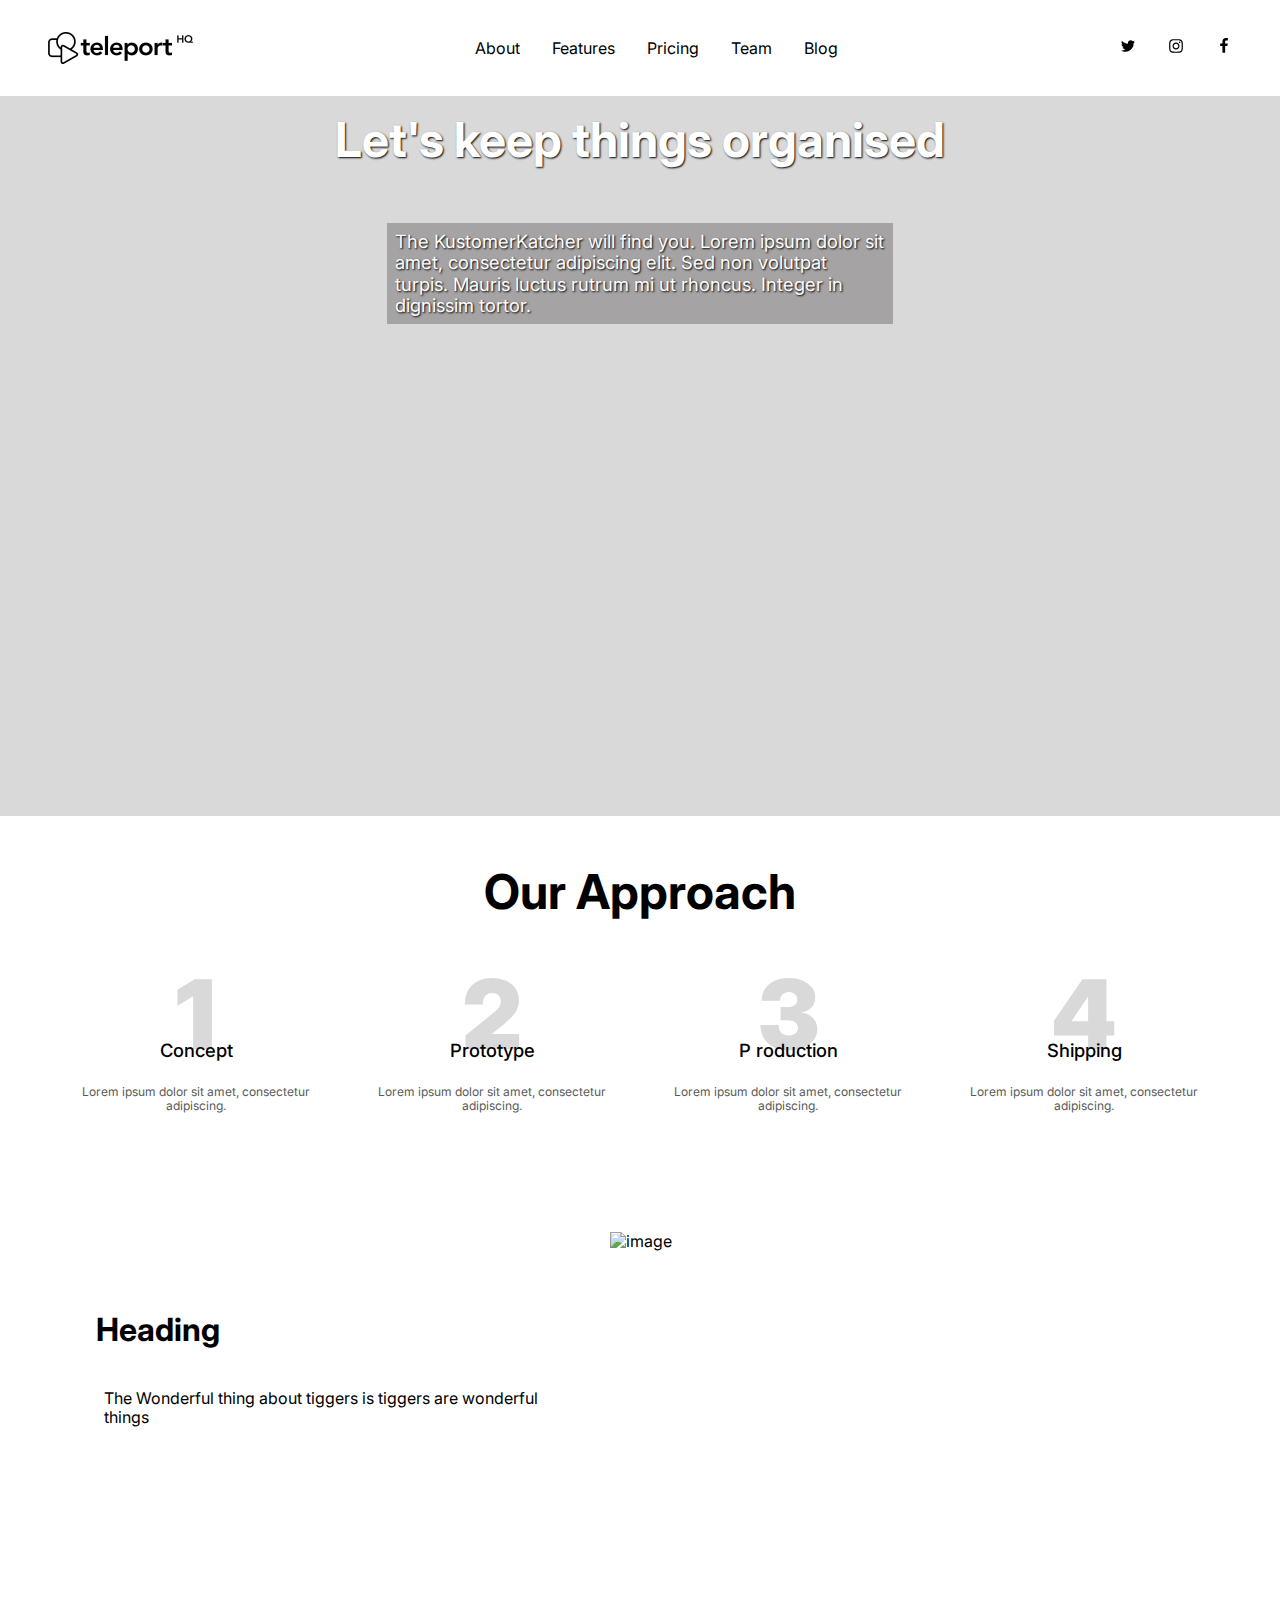
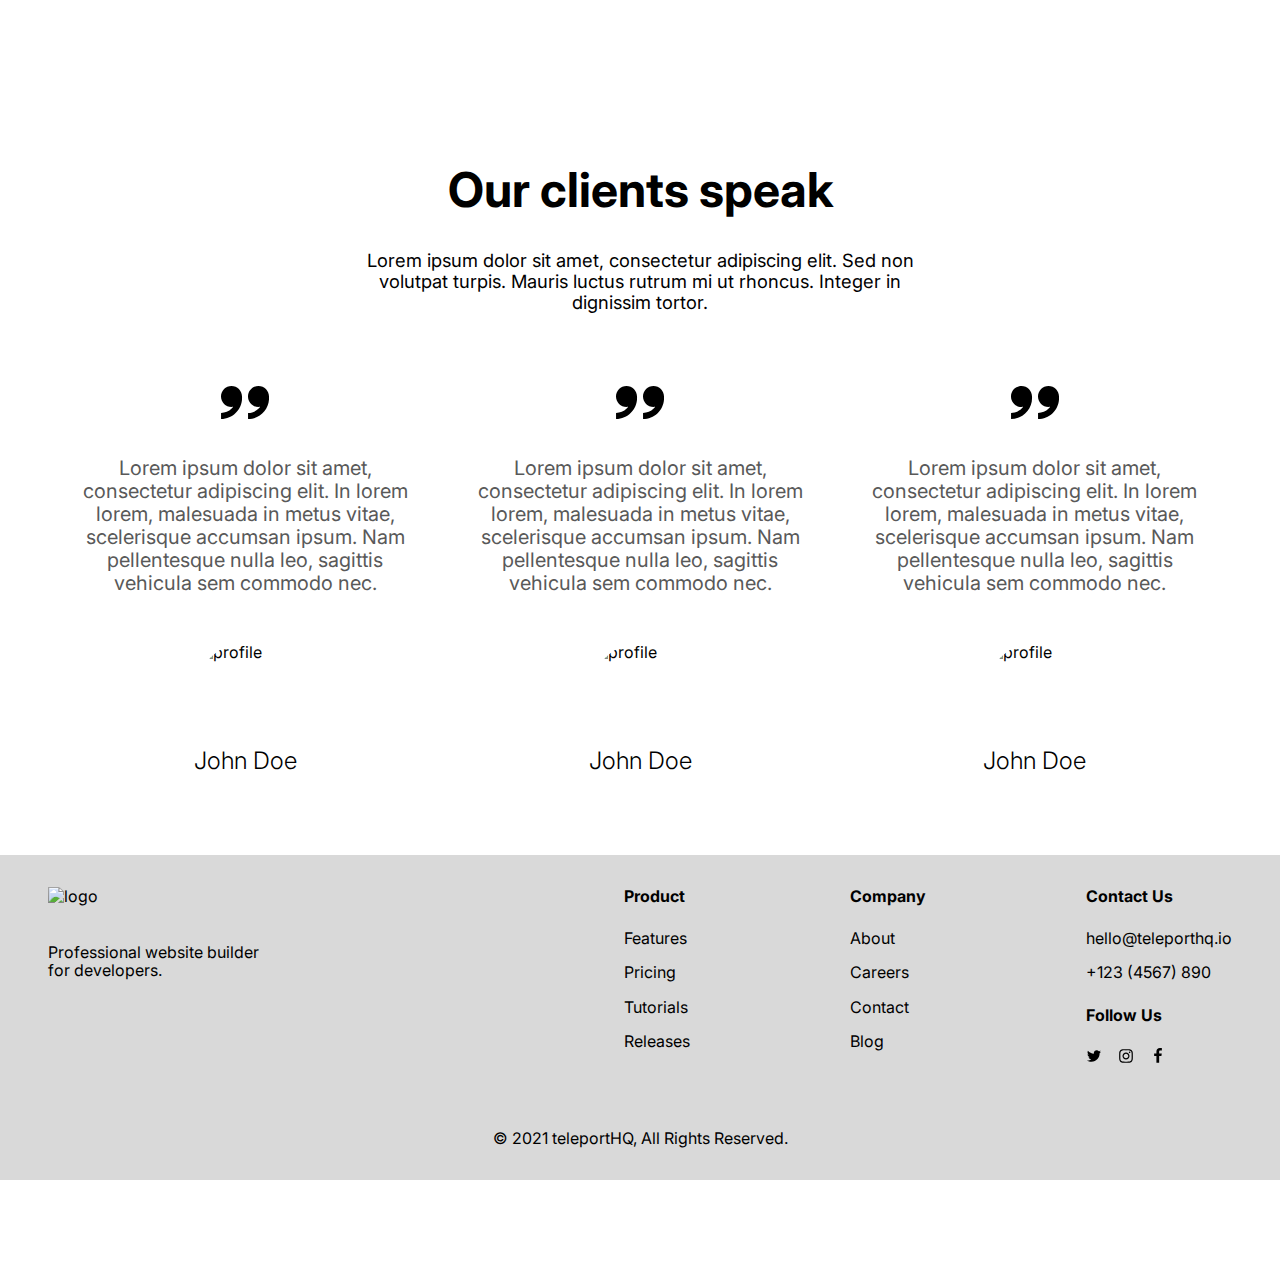
==== index.html @ 677c52d4 "Commit from TeleportHQ" ====
<!DOCTYPE html>
<html lang="en">
  <head>
    <title>KustomerKatcher</title>
    <meta property="og:title" content="KustomerKatcher" />
    <meta name="viewport" content="width=device-width, initial-scale=1.0" />
    <meta charset="utf-8" />
    <meta property="twitter:card" content="summary_large_image" />

    <style data-tag="reset-style-sheet">
      html {  line-height: 1.15;}body {  margin: 0;}* {  box-sizing: border-box;  border-width: 0;  border-style: solid;}p,li,ul,pre,div,h1,h2,h3,h4,h5,h6,figure,blockquote,figcaption {  margin: 0;  padding: 0;}button {  background-color: transparent;}button,input,optgroup,select,textarea {  font-family: inherit;  font-size: 100%;  line-height: 1.15;  margin: 0;}button,select {  text-transform: none;}button,[type="button"],[type="reset"],[type="submit"] {  -webkit-appearance: button;}button::-moz-focus-inner,[type="button"]::-moz-focus-inner,[type="reset"]::-moz-focus-inner,[type="submit"]::-moz-focus-inner {  border-style: none;  padding: 0;}button:-moz-focus,[type="button"]:-moz-focus,[type="reset"]:-moz-focus,[type="submit"]:-moz-focus {  outline: 1px dotted ButtonText;}a {  color: inherit;  text-decoration: inherit;}input {  padding: 2px 4px;}img {  display: block;}html { scroll-behavior: smooth  }
    </style>
    <style data-tag="default-style-sheet">
      html {
        font-family: Inter;
        font-size: 16px;
      }

      body {
        font-weight: 400;
        font-style:normal;
        text-decoration: none;
        text-transform: none;
        letter-spacing: normal;
        line-height: 1.15;
        color: var(--dl-color-gray-black);
        background-color: var(--dl-color-gray-white);

      }
    </style>
    <link
      rel="stylesheet"
      href="https://fonts.googleapis.com/css2?family=Inter:wght@100;200;300;400;500;600;700;800;900&amp;display=swap"
      data-tag="font"
    />
    <!--This is the head section-->
    <!-- <style> ... </style> -->
  </head>
  <body>
    <link rel="stylesheet" href="./style.css" />
    <div>
      <link href="./index.css" rel="stylesheet" />

      <div class="home-container">
        <header data-role="Header" class="home-header">
          <a
            href="index.html"
            target="_blank"
            rel="noreferrer noopener"
            class="home-link"
          >
            <div class="logo-base64-container logo-base64-root-class-name">
              <div>
                <div class="logo-base64-container2">
                  <img
                    src="[data-uri]"
                  />
                </div>
              </div>
            </div>
          </a>
          <div class="home-nav">
            <nav
              class="navigation-links-nav navigation-links-root-class-name15"
            >
              <a href="about.html" class="navigation-links-link">
                <span>About</span>
              </a>
              <span class="navigation-links-text"><span>Features</span></span>
              <span class="navigation-links-text1"><span>Pricing</span></span>
              <span class="navigation-links-text2"><span>Team</span></span>
              <span class="navigation-links-text3"><span>Blog</span></span>
            </nav>
          </div>
          <div class="home-icon-group">
            <svg viewBox="0 0 950.8571428571428 1024" class="home-icon">
              <path
                d="M925.714 233.143c-25.143 36.571-56.571 69.143-92.571 95.429 0.571 8 0.571 16 0.571 24 0 244-185.714 525.143-525.143 525.143-104.571 0-201.714-30.286-283.429-82.857 14.857 1.714 29.143 2.286 44.571 2.286 86.286 0 165.714-29.143 229.143-78.857-81.143-1.714-149.143-54.857-172.571-128 11.429 1.714 22.857 2.857 34.857 2.857 16.571 0 33.143-2.286 48.571-6.286-84.571-17.143-148-91.429-148-181.143v-2.286c24.571 13.714 53.143 22.286 83.429 23.429-49.714-33.143-82.286-89.714-82.286-153.714 0-34.286 9.143-65.714 25.143-93.143 90.857 112 227.429 185.143 380.571 193.143-2.857-13.714-4.571-28-4.571-42.286 0-101.714 82.286-184.571 184.571-184.571 53.143 0 101.143 22.286 134.857 58.286 41.714-8 81.714-23.429 117.143-44.571-13.714 42.857-42.857 78.857-81.143 101.714 37.143-4 73.143-14.286 106.286-28.571z"
              ></path></svg
            ><svg viewBox="0 0 877.7142857142857 1024" class="home-icon02">
              <path
                d="M585.143 512c0-80.571-65.714-146.286-146.286-146.286s-146.286 65.714-146.286 146.286 65.714 146.286 146.286 146.286 146.286-65.714 146.286-146.286zM664 512c0 124.571-100.571 225.143-225.143 225.143s-225.143-100.571-225.143-225.143 100.571-225.143 225.143-225.143 225.143 100.571 225.143 225.143zM725.714 277.714c0 29.143-23.429 52.571-52.571 52.571s-52.571-23.429-52.571-52.571 23.429-52.571 52.571-52.571 52.571 23.429 52.571 52.571zM438.857 152c-64 0-201.143-5.143-258.857 17.714-20 8-34.857 17.714-50.286 33.143s-25.143 30.286-33.143 50.286c-22.857 57.714-17.714 194.857-17.714 258.857s-5.143 201.143 17.714 258.857c8 20 17.714 34.857 33.143 50.286s30.286 25.143 50.286 33.143c57.714 22.857 194.857 17.714 258.857 17.714s201.143 5.143 258.857-17.714c20-8 34.857-17.714 50.286-33.143s25.143-30.286 33.143-50.286c22.857-57.714 17.714-194.857 17.714-258.857s5.143-201.143-17.714-258.857c-8-20-17.714-34.857-33.143-50.286s-30.286-25.143-50.286-33.143c-57.714-22.857-194.857-17.714-258.857-17.714zM877.714 512c0 60.571 0.571 120.571-2.857 181.143-3.429 70.286-19.429 132.571-70.857 184s-113.714 67.429-184 70.857c-60.571 3.429-120.571 2.857-181.143 2.857s-120.571 0.571-181.143-2.857c-70.286-3.429-132.571-19.429-184-70.857s-67.429-113.714-70.857-184c-3.429-60.571-2.857-120.571-2.857-181.143s-0.571-120.571 2.857-181.143c3.429-70.286 19.429-132.571 70.857-184s113.714-67.429 184-70.857c60.571-3.429 120.571-2.857 181.143-2.857s120.571-0.571 181.143 2.857c70.286 3.429 132.571 19.429 184 70.857s67.429 113.714 70.857 184c3.429 60.571 2.857 120.571 2.857 181.143z"
              ></path></svg
            ><svg viewBox="0 0 602.2582857142856 1024" class="home-icon04">
              <path
                d="M548 6.857v150.857h-89.714c-70.286 0-83.429 33.714-83.429 82.286v108h167.429l-22.286 169.143h-145.143v433.714h-174.857v-433.714h-145.714v-169.143h145.714v-124.571c0-144.571 88.571-223.429 217.714-223.429 61.714 0 114.857 4.571 130.286 6.857z"
              ></path>
            </svg>
          </div>
          <div data-role="BurgerMenu" class="home-burger-menu">
            <svg viewBox="0 0 1024 1024" class="home-icon06">
              <path
                d="M128 554.667h768c23.552 0 42.667-19.115 42.667-42.667s-19.115-42.667-42.667-42.667h-768c-23.552 0-42.667 19.115-42.667 42.667s19.115 42.667 42.667 42.667zM128 298.667h768c23.552 0 42.667-19.115 42.667-42.667s-19.115-42.667-42.667-42.667h-768c-23.552 0-42.667 19.115-42.667 42.667s19.115 42.667 42.667 42.667zM128 810.667h768c23.552 0 42.667-19.115 42.667-42.667s-19.115-42.667-42.667-42.667h-768c-23.552 0-42.667 19.115-42.667 42.667s19.115 42.667 42.667 42.667z"
              ></path>
            </svg>
          </div>
          <div data-role="MobileMenu" class="home-mobile-menu">
            <div class="home-nav1">
              <div class="home-container01">
                <img
                  alt="image"
                  src="https://presentation-website-assets.teleporthq.io/logos/logo.png"
                  class="home-image"
                />
                <div data-role="CloseMobileMenu" class="home-close-mobile-menu">
                  <svg viewBox="0 0 1024 1024" class="home-icon08">
                    <path
                      d="M810 274l-238 238 238 238-60 60-238-238-238 238-60-60 238-238-238-238 60-60 238 238 238-238z"
                    ></path>
                  </svg>
                </div>
              </div>
              <nav
                class="navigation-links-nav navigation-links-root-class-name16"
              >
                <a href="about.html" class="navigation-links-link">
                  <span>About</span>
                </a>
                <span class="navigation-links-text"><span>Features</span></span>
                <span class="navigation-links-text1"><span>Pricing</span></span>
                <span class="navigation-links-text2"><span>Team</span></span>
                <span class="navigation-links-text3"><span>Blog</span></span>
              </nav>
            </div>
            <div>
              <svg viewBox="0 0 950.8571428571428 1024" class="home-icon10">
                <path
                  d="M925.714 233.143c-25.143 36.571-56.571 69.143-92.571 95.429 0.571 8 0.571 16 0.571 24 0 244-185.714 525.143-525.143 525.143-104.571 0-201.714-30.286-283.429-82.857 14.857 1.714 29.143 2.286 44.571 2.286 86.286 0 165.714-29.143 229.143-78.857-81.143-1.714-149.143-54.857-172.571-128 11.429 1.714 22.857 2.857 34.857 2.857 16.571 0 33.143-2.286 48.571-6.286-84.571-17.143-148-91.429-148-181.143v-2.286c24.571 13.714 53.143 22.286 83.429 23.429-49.714-33.143-82.286-89.714-82.286-153.714 0-34.286 9.143-65.714 25.143-93.143 90.857 112 227.429 185.143 380.571 193.143-2.857-13.714-4.571-28-4.571-42.286 0-101.714 82.286-184.571 184.571-184.571 53.143 0 101.143 22.286 134.857 58.286 41.714-8 81.714-23.429 117.143-44.571-13.714 42.857-42.857 78.857-81.143 101.714 37.143-4 73.143-14.286 106.286-28.571z"
                ></path></svg
              ><svg viewBox="0 0 877.7142857142857 1024" class="home-icon12">
                <path
                  d="M585.143 512c0-80.571-65.714-146.286-146.286-146.286s-146.286 65.714-146.286 146.286 65.714 146.286 146.286 146.286 146.286-65.714 146.286-146.286zM664 512c0 124.571-100.571 225.143-225.143 225.143s-225.143-100.571-225.143-225.143 100.571-225.143 225.143-225.143 225.143 100.571 225.143 225.143zM725.714 277.714c0 29.143-23.429 52.571-52.571 52.571s-52.571-23.429-52.571-52.571 23.429-52.571 52.571-52.571 52.571 23.429 52.571 52.571zM438.857 152c-64 0-201.143-5.143-258.857 17.714-20 8-34.857 17.714-50.286 33.143s-25.143 30.286-33.143 50.286c-22.857 57.714-17.714 194.857-17.714 258.857s-5.143 201.143 17.714 258.857c8 20 17.714 34.857 33.143 50.286s30.286 25.143 50.286 33.143c57.714 22.857 194.857 17.714 258.857 17.714s201.143 5.143 258.857-17.714c20-8 34.857-17.714 50.286-33.143s25.143-30.286 33.143-50.286c22.857-57.714 17.714-194.857 17.714-258.857s5.143-201.143-17.714-258.857c-8-20-17.714-34.857-33.143-50.286s-30.286-25.143-50.286-33.143c-57.714-22.857-194.857-17.714-258.857-17.714zM877.714 512c0 60.571 0.571 120.571-2.857 181.143-3.429 70.286-19.429 132.571-70.857 184s-113.714 67.429-184 70.857c-60.571 3.429-120.571 2.857-181.143 2.857s-120.571 0.571-181.143-2.857c-70.286-3.429-132.571-19.429-184-70.857s-67.429-113.714-70.857-184c-3.429-60.571-2.857-120.571-2.857-181.143s-0.571-120.571 2.857-181.143c3.429-70.286 19.429-132.571 70.857-184s113.714-67.429 184-70.857c60.571-3.429 120.571-2.857 181.143-2.857s120.571-0.571 181.143 2.857c70.286 3.429 132.571 19.429 184 70.857s67.429 113.714 70.857 184c3.429 60.571 2.857 120.571 2.857 181.143z"
                ></path></svg
              ><svg viewBox="0 0 602.2582857142856 1024" class="home-icon14">
                <path
                  d="M548 6.857v150.857h-89.714c-70.286 0-83.429 33.714-83.429 82.286v108h167.429l-22.286 169.143h-145.143v433.714h-174.857v-433.714h-145.714v-169.143h145.714v-124.571c0-144.571 88.571-223.429 217.714-223.429 61.714 0 114.857 4.571 130.286 6.857z"
                ></path>
              </svg>
            </div>
          </div>
        </header>
        <div class="home-hero">
          <h1 class="home-text">Let's keep things organised</h1>
          <span class="home-text01">
            <span>
              The KustomerKatcher will find you. Lorem ipsum dolor sit amet,
              consectetur adipiscing elit. Sed non volutpat turpis.
            </span>
            <span></span>
            <span>
              Mauris luctus rutrum mi ut rhoncus. Integer in dignissim tortor.
            </span>
            <span></span>
          </span>
        </div>
        <div class="home-steps">
          <h1 class="home-text06"><span>Our Approach</span></h1>
          <div class="home-container02">
            <div class="home-container03">
              <div class="home-step">
                <h1 class="home-text08"><span>1</span></h1>
                <h1 class="home-text10">
                  <span></span>
                  <span>Concept</span>
                </h1>
                <span class="home-text13">
                  <span></span>
                  <span></span>
                  <span>
                    Lorem ipsum dolor sit amet, consectetur adipiscing.
                  </span>
                  <br />
                  <span></span>
                </span>
              </div>
              <div class="home-step1">
                <h1 class="home-text18"><span>2</span></h1>
                <h1 class="home-text20"><span>Prototype</span></h1>
                <span class="home-text22">
                  <span></span>
                  <span></span>
                  <span>
                    Lorem ipsum dolor sit amet, consectetur adipiscing.
                  </span>
                  <br />
                  <span></span>
                </span>
              </div>
            </div>
            <div class="home-container04">
              <div class="home-step2">
                <h1 class="home-text27"><span>3</span></h1>
                <h1 class="home-text29">
                  <span>P</span>
                  <span>roduction</span>
                </h1>
                <span class="home-text32">
                  <span></span>
                  <span></span>
                  <span>
                    Lorem ipsum dolor sit amet, consectetur adipiscing.
                  </span>
                  <br />
                  <span></span>
                </span>
              </div>
              <div class="home-step3">
                <h1 class="home-text37"><span>4</span></h1>
                <h1 class="home-text39"><span>Shipping</span></h1>
                <span class="home-text41">
                  <span></span>
                  <span></span>
                  <span>
                    Lorem ipsum dolor sit amet, consectetur adipiscing.
                  </span>
                  <br />
                  <span></span>
                </span>
              </div>
            </div>
          </div>
        </div>
        <div class="home-container05">
          <div class="home-container06">
            <h1 class="home-text46">Heading</h1>
            <span class="home-text47">
              The Wonderful thing about tiggers is tiggers are wonderful things
            </span>
          </div>
          <div class="home-container07">
            <img
              alt="image"
              src="https://res.cloudinary.com/dklongley/image/upload/v1618325777/lemons.jpg"
              loading="eager"
              class="home-image1"
            />
          </div>
        </div>
        <div class="testimonial-testimonial">
          <h1 class="testimonial-text"><span>Our clients speak</span></h1>
          <span class="testimonial-text2">
            <span>
              Lorem ipsum dolor sit amet, consectetur adipiscing elit. Sed non
              volutpat turpis. Mauris luctus rutrum mi ut rhoncus. Integer in
              dignissim tortor.
            </span>
          </span>
          <div class="testimonial-container">
            <header
              class="testimonial-card3-testimonial-card testimonial-card3-root-class-name"
            >
              <svg viewBox="0 0 1024 1024" class="testimonial-card3-icon">
                <path
                  d="M800 640c-123.712 0-224-100.29-224-224 0-123.712 100.288-224 224-224s224 100.288 224 224l1 32c0 247.424-200.576 448-448 448v-128c85.474 0 165.834-33.286 226.274-93.726 11.634-11.636 22.252-24.016 31.83-37.020-11.438 1.8-23.16 2.746-35.104 2.746zM224 640c-123.71 0-224-100.29-224-224 0-123.712 100.29-224 224-224s224 100.288 224 224l1 32c0 247.424-200.576 448-448 448v-128c85.474 0 165.834-33.286 226.274-93.726 11.636-11.636 22.254-24.016 31.832-37.020-11.44 1.8-23.16 2.746-35.106 2.746z"
                ></path>
              </svg>
              <div class="testimonial-card3-testimonial">
                <span class="testimonial-card3-text">
                  <span>
                    Lorem ipsum dolor sit amet, consectetur adipiscing elit. In
                    lorem lorem, malesuada in metus vitae, scelerisque accumsan
                    ipsum. Nam pellentesque nulla leo, sagittis vehicula sem
                    commodo nec.
                  </span>
                </span>
                <img
                  alt="profile"
                  src="https://images.unsplash.com/photo-1583195764036-6dc248ac07d9?ixid=Mnw5MTMyMXwwfDF8c2VhcmNofDE2fHxtYW58ZW58MHx8fHwxNjI2NDUyMDM1&amp;ixlib=rb-1.2.1&amp;h=1200"
                  class="testimonial-card3-image"
                />
                <span class="testimonial-card3-text1">
                  <span>John Doe</span>
                </span>
              </div>
            </header>
            <header
              class="testimonial-card3-testimonial-card testimonial-card3-root-class-name"
            >
              <svg viewBox="0 0 1024 1024" class="testimonial-card3-icon">
                <path
                  d="M800 640c-123.712 0-224-100.29-224-224 0-123.712 100.288-224 224-224s224 100.288 224 224l1 32c0 247.424-200.576 448-448 448v-128c85.474 0 165.834-33.286 226.274-93.726 11.634-11.636 22.252-24.016 31.83-37.020-11.438 1.8-23.16 2.746-35.104 2.746zM224 640c-123.71 0-224-100.29-224-224 0-123.712 100.29-224 224-224s224 100.288 224 224l1 32c0 247.424-200.576 448-448 448v-128c85.474 0 165.834-33.286 226.274-93.726 11.636-11.636 22.254-24.016 31.832-37.020-11.44 1.8-23.16 2.746-35.106 2.746z"
                ></path>
              </svg>
              <div class="testimonial-card3-testimonial">
                <span class="testimonial-card3-text">
                  <span>
                    Lorem ipsum dolor sit amet, consectetur adipiscing elit. In
                    lorem lorem, malesuada in metus vitae, scelerisque accumsan
                    ipsum. Nam pellentesque nulla leo, sagittis vehicula sem
                    commodo nec.
                  </span>
                </span>
                <img
                  alt="profile"
                  src="https://images.unsplash.com/photo-1566492031773-4f4e44671857?ixid=Mnw5MTMyMXwwfDF8c2VhcmNofDIzfHxtYW58ZW58MHx8fHwxNjI2NDUyMDM1&amp;ixlib=rb-1.2.1&amp;h=1200"
                  class="testimonial-card3-image"
                />
                <span class="testimonial-card3-text1">
                  <span>John Doe</span>
                </span>
              </div>
            </header>
            <header
              class="testimonial-card3-testimonial-card testimonial-card3-root-class-name"
            >
              <svg viewBox="0 0 1024 1024" class="testimonial-card3-icon">
                <path
                  d="M800 640c-123.712 0-224-100.29-224-224 0-123.712 100.288-224 224-224s224 100.288 224 224l1 32c0 247.424-200.576 448-448 448v-128c85.474 0 165.834-33.286 226.274-93.726 11.634-11.636 22.252-24.016 31.83-37.020-11.438 1.8-23.16 2.746-35.104 2.746zM224 640c-123.71 0-224-100.29-224-224 0-123.712 100.29-224 224-224s224 100.288 224 224l1 32c0 247.424-200.576 448-448 448v-128c85.474 0 165.834-33.286 226.274-93.726 11.636-11.636 22.254-24.016 31.832-37.020-11.44 1.8-23.16 2.746-35.106 2.746z"
                ></path>
              </svg>
              <div class="testimonial-card3-testimonial">
                <span class="testimonial-card3-text">
                  <span>
                    Lorem ipsum dolor sit amet, consectetur adipiscing elit. In
                    lorem lorem, malesuada in metus vitae, scelerisque accumsan
                    ipsum. Nam pellentesque nulla leo, sagittis vehicula sem
                    commodo nec.
                  </span>
                </span>
                <img
                  alt="profile"
                  src="https://images.unsplash.com/photo-1546456073-ea246a7bd25f?ixid=Mnw5MTMyMXwwfDF8c2VhcmNofDh8fGJsYWNrJTIwbWFufGVufDB8fHx8MTYyNjQ1MjAwOA&amp;ixlib=rb-1.2.1&amp;h=1200"
                  class="testimonial-card3-image"
                />
                <span class="testimonial-card3-text1">
                  <span>John Doe</span>
                </span>
              </div>
            </header>
          </div>
        </div>
        <footer class="home-footer">
          <div class="home-container08">
            <div class="home-logo">
              <img
                alt="logo"
                src="https://res.cloudinary.com/dklongley/image/upload/v1663619566/logo.png"
                class="home-image2"
              />
              <span class="home-text48">
                <span>
                  <span>Professional website builder</span>
                  <span></span>
                </span>
                <br />
                <span>for developers.</span>
              </span>
            </div>
            <div class="home-links-container">
              <div class="home-container09">
                <div class="home-product-container">
                  <span class="home-text54">Product</span>
                  <span class="home-text55">Features</span>
                  <span class="home-text56">Pricing</span>
                  <span class="home-text57">Tutorials</span>
                  <span>Releases</span>
                </div>
                <div class="home-company-container">
                  <span class="home-text59">Company</span>
                  <span class="home-text60">About</span>
                  <span class="home-text61">Careers</span>
                  <span class="home-text62">Contact</span>
                  <span>Blog</span>
                </div>
              </div>
              <div class="home-container10">
                <div class="home-contact">
                  <span class="home-text64">Contact Us</span>
                  <span class="home-text65">hello@teleporthq.io</span>
                  <span>+123 (4567) 890</span>
                </div>
                <div class="home-socials">
                  <span class="home-text67">Follow Us</span>
                  <div class="home-icon-group2">
                    <svg
                      viewBox="0 0 950.8571428571428 1024"
                      class="home-icon16"
                    >
                      <path
                        d="M925.714 233.143c-25.143 36.571-56.571 69.143-92.571 95.429 0.571 8 0.571 16 0.571 24 0 244-185.714 525.143-525.143 525.143-104.571 0-201.714-30.286-283.429-82.857 14.857 1.714 29.143 2.286 44.571 2.286 86.286 0 165.714-29.143 229.143-78.857-81.143-1.714-149.143-54.857-172.571-128 11.429 1.714 22.857 2.857 34.857 2.857 16.571 0 33.143-2.286 48.571-6.286-84.571-17.143-148-91.429-148-181.143v-2.286c24.571 13.714 53.143 22.286 83.429 23.429-49.714-33.143-82.286-89.714-82.286-153.714 0-34.286 9.143-65.714 25.143-93.143 90.857 112 227.429 185.143 380.571 193.143-2.857-13.714-4.571-28-4.571-42.286 0-101.714 82.286-184.571 184.571-184.571 53.143 0 101.143 22.286 134.857 58.286 41.714-8 81.714-23.429 117.143-44.571-13.714 42.857-42.857 78.857-81.143 101.714 37.143-4 73.143-14.286 106.286-28.571z"
                      ></path></svg
                    ><svg
                      viewBox="0 0 877.7142857142857 1024"
                      class="home-icon18"
                    >
                      <path
                        d="M585.143 512c0-80.571-65.714-146.286-146.286-146.286s-146.286 65.714-146.286 146.286 65.714 146.286 146.286 146.286 146.286-65.714 146.286-146.286zM664 512c0 124.571-100.571 225.143-225.143 225.143s-225.143-100.571-225.143-225.143 100.571-225.143 225.143-225.143 225.143 100.571 225.143 225.143zM725.714 277.714c0 29.143-23.429 52.571-52.571 52.571s-52.571-23.429-52.571-52.571 23.429-52.571 52.571-52.571 52.571 23.429 52.571 52.571zM438.857 152c-64 0-201.143-5.143-258.857 17.714-20 8-34.857 17.714-50.286 33.143s-25.143 30.286-33.143 50.286c-22.857 57.714-17.714 194.857-17.714 258.857s-5.143 201.143 17.714 258.857c8 20 17.714 34.857 33.143 50.286s30.286 25.143 50.286 33.143c57.714 22.857 194.857 17.714 258.857 17.714s201.143 5.143 258.857-17.714c20-8 34.857-17.714 50.286-33.143s25.143-30.286 33.143-50.286c22.857-57.714 17.714-194.857 17.714-258.857s5.143-201.143-17.714-258.857c-8-20-17.714-34.857-33.143-50.286s-30.286-25.143-50.286-33.143c-57.714-22.857-194.857-17.714-258.857-17.714zM877.714 512c0 60.571 0.571 120.571-2.857 181.143-3.429 70.286-19.429 132.571-70.857 184s-113.714 67.429-184 70.857c-60.571 3.429-120.571 2.857-181.143 2.857s-120.571 0.571-181.143-2.857c-70.286-3.429-132.571-19.429-184-70.857s-67.429-113.714-70.857-184c-3.429-60.571-2.857-120.571-2.857-181.143s-0.571-120.571 2.857-181.143c3.429-70.286 19.429-132.571 70.857-184s113.714-67.429 184-70.857c60.571-3.429 120.571-2.857 181.143-2.857s120.571-0.571 181.143 2.857c70.286 3.429 132.571 19.429 184 70.857s67.429 113.714 70.857 184c3.429 60.571 2.857 120.571 2.857 181.143z"
                      ></path></svg
                    ><svg
                      viewBox="0 0 602.2582857142856 1024"
                      class="home-icon20"
                    >
                      <path
                        d="M548 6.857v150.857h-89.714c-70.286 0-83.429 33.714-83.429 82.286v108h167.429l-22.286 169.143h-145.143v433.714h-174.857v-433.714h-145.714v-169.143h145.714v-124.571c0-144.571 88.571-223.429 217.714-223.429 61.714 0 114.857 4.571 130.286 6.857z"
                      ></path>
                    </svg>
                  </div>
                </div>
              </div>
            </div>
          </div>
          <div class="home-separator"></div>
          <span class="home-text68">
            <span>© 2021 teleportHQ, All Rights Reserved.</span>
            <span class="home-text70"></span>
            <span></span>
          </span>
        </footer>
        <div class="home-container11">
          <div>
            <div class="home-container13">
              <!-- Calendly badge widget begin -->
              <link
                href="https://assets.calendly.com/assets/external/widget.css"
                rel="stylesheet"
              />
              <script
                src="https://assets.calendly.com/assets/external/widget.js"
                type="text/javascript"
                async=""
              ></script>
              <script type="text/javascript">
                window.onload = function() { Calendly.initBadgeWidget({ url: 'https://calendly.com/dklongley/1-hour-meeting', text: 'Book 1 hour Consultancy Meeting', color: '#0f915d', textColor: '#ffffff', branding: undefined }); }
              </script>
              <!-- Calendly badge widget end -->
            </div>
          </div>
        </div>
      </div>
    </div>
    <script
      data-section-id="header"
      src="https://unpkg.com/@teleporthq/teleport-custom-scripts"
    ></script>
  </body>
</html>
---- style.css ----
:root {
  --dl-color-gray-500: #595959;
  --dl-color-gray-700: #999999;
  --dl-color-gray-900: #D9D9D9;
  --dl-size-size-large: 144px;
  --dl-size-size-small: 48px;
  --dl-color-danger-300: #A22020;
  --dl-color-danger-500: #BF2626;
  --dl-color-danger-700: #E14747;
  --dl-color-gray-black: #000000;
  --dl-color-gray-white: #FFFFFF;
  --dl-size-size-medium: 96px;
  --dl-size-size-xlarge: 192px;
  --dl-size-size-xsmall: 16px;
  --dl-space-space-unit: 16px;
  --dl-color-primary-100: #003EB3;
  --dl-color-primary-300: #0074F0;
  --dl-color-primary-500: #14A9FF;
  --dl-color-primary-700: #85DCFF;
  --dl-color-success-300: #199033;
  --dl-color-success-500: #32A94C;
  --dl-color-success-700: #4CC366;
  --dl-size-size-xxlarge: 288px;
  --dl-size-size-maxwidth: 1400px;
  --dl-radius-radius-round: 50%;
  --dl-space-space-halfunit: 8px;
  --dl-space-space-sixunits: 96px;
  --dl-space-space-twounits: 32px;
  --dl-radius-radius-radius2: 2px;
  --dl-radius-radius-radius4: 4px;
  --dl-radius-radius-radius8: 8px;
  --dl-space-space-fiveunits: 80px;
  --dl-space-space-fourunits: 64px;
  --dl-space-space-threeunits: 48px;
  --dl-space-space-oneandhalfunits: 24px;
}
.button {
  color: var(--dl-color-gray-black);
  display: inline-block;
  padding: 0.5rem 1rem;
  border-color: var(--dl-color-gray-black);
  border-width: 1px;
  border-radius: 4px;
  background-color: var(--dl-color-gray-white);
}
.input {
  color: var(--dl-color-gray-black);
  cursor: auto;
  padding: 0.5rem 1rem;
  border-color: var(--dl-color-gray-black);
  border-width: 1px;
  border-radius: 4px;
  background-color: var(--dl-color-gray-white);
}
.textarea {
  color: var(--dl-color-gray-black);
  cursor: auto;
  padding: 0.5rem;
  border-color: var(--dl-color-gray-black);
  border-width: 1px;
  border-radius: 4px;
  background-color: var(--dl-color-gray-white);
}
.list {
  width: 100%;
  margin: 1em 0px 1em 0px;
  display: block;
  padding: 0px 0px 0px 1.5rem;
  list-style-type: none;
  list-style-position: outside;
}
.list-item {
  display: list-item;
}
.teleport-show {
  display: flex !important;
  transform: none !important;
}
.Heading {
  font-size: 32px;
  font-family: Inter;
  font-weight: 700;
  line-height: 1.15;
  text-transform: none;
  text-decoration: none;
}
.Content {
  font-size: 16px;
  font-family: Inter;
  font-weight: 400;
  line-height: 1.15;
  text-transform: none;
  text-decoration: none;
}
---- index.css ----
.logo-base64-container {
  display: flex;
  position: relative;
}
.logo-base64-container2 {
  display: contents;
}


.navigation-links-nav {
  flex: 0 0 auto;
  display: flex;
  align-items: center;
  flex-direction: row;
}
.navigation-links-link {
  text-decoration: none;
}
.navigation-links-text {
  margin-left: var(--dl-space-space-twounits);
}
.navigation-links-text1 {
  margin-left: var(--dl-space-space-twounits);
}
.navigation-links-text2 {
  margin-left: var(--dl-space-space-twounits);
}
.navigation-links-text3 {
  margin-left: var(--dl-space-space-twounits);
}










@media(max-width: 767px) {
  .navigation-links-nav {
    align-items: flex-start;
    flex-direction: column;
  }
  .navigation-links-link {
    margin-bottom: var(--dl-space-space-unit);
  }
  .navigation-links-text {
    margin-left: 0;
    margin-bottom: var(--dl-space-space-unit);
  }
  .navigation-links-text1 {
    margin-left: 0;
    margin-bottom: var(--dl-space-space-unit);
  }
  .navigation-links-text2 {
    margin-left: 0;
    margin-bottom: var(--dl-space-space-unit);
  }
  .navigation-links-text3 {
    margin-left: 0;
    margin-bottom: var(--dl-space-space-unit);
  }
}

.testimonial-card3-testimonial-card {
  display: flex;
  padding: var(--dl-space-space-twounits);
  max-width: var(--dl-size-size-maxwidth);
  align-items: center;
  flex-direction: column;
}
.testimonial-card3-icon {
  width: var(--dl-size-size-small);
  margin-bottom: var(--dl-space-space-twounits);
}
.testimonial-card3-testimonial {
  display: flex;
  align-items: center;
  flex-direction: column;
}
.testimonial-card3-text {
  color: var(--dl-color-gray-500);
  font-size: 1.25rem;
  text-align: center;
  margin-bottom: var(--dl-space-space-threeunits);
}
.testimonial-card3-image {
  width: var(--dl-size-size-medium);
  height: var(--dl-size-size-medium);
  object-fit: cover;
  flex-shrink: 0;
  border-radius: var(--dl-radius-radius-round);
  margin-bottom: var(--dl-space-space-halfunit);
}
.testimonial-card3-text1 {
  font-size: 1.5rem;
  font-weight: 300;
}
@media(max-width: 767px) {
  .testimonial-card3-icon {
    height: var(--dl-size-size-small);
  }
}
@media(max-width: 479px) {
  .testimonial-card3-testimonial-card {
    padding-left: var(--dl-space-space-unit);
    padding-right: var(--dl-space-space-unit);
  }
}

.testimonial-testimonial {
  width: 100%;
  display: flex;
  padding: var(--dl-space-space-threeunits);
  position: relative;
  max-width: var(--dl-size-size-maxwidth);
  align-items: center;
  flex-direction: column;
}
.testimonial-text {
  color: var(--dl-color-gray-black);
  font-size: 3rem;
}
.testimonial-text2 {
  color: var(--dl-color-gray-black);
  font-size: 1.15rem;
  max-width: 600px;
  margin-top: var(--dl-space-space-twounits);
  text-align: center;
  margin-bottom: var(--dl-space-space-twounits);
}
.testimonial-container {
  width: 100%;
  display: flex;
  align-items: center;
  flex-direction: row;
  justify-content: flex-start;
}
@media(max-width: 991px) {
  .testimonial-text {
    text-align: center;
  }
  .testimonial-text2 {
    text-align: center;
  }
  .testimonial-container {
    flex-direction: column;
  }
}
@media(max-width: 767px) {
  .testimonial-testimonial {
    padding-left: var(--dl-space-space-twounits);
    padding-right: var(--dl-space-space-twounits);
  }
}
@media(max-width: 479px) {
  .testimonial-testimonial {
    padding-top: var(--dl-space-space-twounits);
    padding-left: var(--dl-space-space-unit);
    padding-right: var(--dl-space-space-unit);
    padding-bottom: var(--dl-space-space-twounits);
  }
}

.home-container {
  width: 100%;
  display: flex;
  overflow: auto;
  min-height: 100vh;
  align-items: center;
  flex-direction: column;
  justify-content: flex-start;
}
.home-header {
  width: 100%;
  display: flex;
  max-width: var(--dl-size-size-maxwidth);
  align-items: center;
  padding-top: var(--dl-space-space-twounits);
  padding-left: var(--dl-space-space-threeunits);
  padding-right: var(--dl-space-space-threeunits);
  padding-bottom: var(--dl-space-space-twounits);
  justify-content: space-between;
}
.home-link {
  display: contents;
}
.home-component {
  text-decoration: none;
}
.home-nav {
  display: flex;
}
.home-icon {
  width: var(--dl-size-size-xsmall);
  height: var(--dl-size-size-xsmall);
  margin-right: var(--dl-space-space-twounits);
}
.home-icon02 {
  width: var(--dl-size-size-xsmall);
  height: var(--dl-size-size-xsmall);
  margin-right: var(--dl-space-space-twounits);
}
.home-icon04 {
  width: var(--dl-size-size-xsmall);
  height: var(--dl-size-size-xsmall);
}
.home-burger-menu {
  display: none;
}
.home-icon06 {
  width: var(--dl-size-size-xsmall);
  height: var(--dl-size-size-xsmall);
  display: none;
}
.home-mobile-menu {
  top: 0px;
  left: 0px;
  width: 100%;
  height: 100vh;
  display: none;
  padding: 32px;
  z-index: 100;
  position: absolute;
  flex-direction: column;
  justify-content: space-between;
  background-color: #fff;
}
.home-nav1 {
  display: flex;
  align-items: flex-start;
  flex-direction: column;
}
.home-container01 {
  width: 100%;
  display: flex;
  align-items: center;
  margin-bottom: var(--dl-space-space-threeunits);
  justify-content: space-between;
}
.home-image {
  height: 2rem;
}
.home-close-mobile-menu {
  display: flex;
  align-items: center;
  justify-content: center;
}
.home-icon08 {
  width: var(--dl-size-size-xsmall);
  height: var(--dl-size-size-xsmall);
}
.home-icon10 {
  width: var(--dl-size-size-xsmall);
  height: var(--dl-size-size-xsmall);
  margin-right: var(--dl-space-space-twounits);
}
.home-icon12 {
  width: var(--dl-size-size-xsmall);
  height: var(--dl-size-size-xsmall);
  margin-right: var(--dl-space-space-twounits);
}
.home-icon14 {
  width: var(--dl-size-size-xsmall);
  height: var(--dl-size-size-xsmall);
}
.home-hero {
  width: 100%;
  display: flex;
  padding: var(--dl-space-space-halfunit);
  position: relative;
  align-self: flex-start;
  min-height: 80vh;
  align-items: center;
  flex-direction: column;
  background-size: cover;
  justify-content: flex-start;
  background-color: #D9D9D9;
  background-image: url('https://res.cloudinary.com/dklongley/image/upload/v1554215305/AG2/portofino8.jpg');
  background-position: bottom;
}
.home-text {
  color: #ffffff;
  height: auto;
  font-size: 3rem;
  max-width: auto;
  align-self: center;
  margin-top: var(--dl-space-space-halfunit);
  text-shadow: 1px 1px 2px black;;
  margin-bottom: var(--dl-space-space-halfunit);
}
.home-text01 {
  color: rgb(253, 253, 253);
  padding: var(--dl-space-space-halfunit);
  font-size: 1.15rem;
  max-width: 40%;
  margin-top: var(--dl-space-space-threeunits);
  text-shadow: 1px 1px 2px black;;
  margin-bottom: var(--dl-space-space-threeunits);
  background-color: rgba(68, 64, 64, 0.35);
}
.home-steps {
  width: 100%;
  display: flex;
  padding: var(--dl-space-space-threeunits);
  max-width: var(--dl-size-size-maxwidth);
  align-items: center;
  flex-direction: column;
}
.home-text06 {
  color: var(--dl-color-gray-black);
  font-size: 3rem;
  margin-bottom: var(--dl-space-space-unit);
}
.home-container02 {
  display: flex;
  align-items: flex-start;
  flex-direction: row;
}
.home-container03 {
  display: flex;
  align-items: flex-start;
  flex-direction: row;
}
.home-step {
  display: flex;
  padding: var(--dl-space-space-oneandhalfunits);
  align-items: center;
  flex-direction: column;
}
.home-text08 {
  color: var(--dl-color-gray-900);
  font-size: 6rem;
  text-align: center;
  font-weight: 900;
  margin-bottom: -30px;
}
.home-text10 {
  font-size: 1.15rem;
  font-weight: 500;
}
.home-text13 {
  color: var(--dl-color-gray-500);
  font-size: 0.75rem;
  margin-top: var(--dl-space-space-oneandhalfunits);
  text-align: center;
}
.home-step1 {
  display: flex;
  padding: var(--dl-space-space-oneandhalfunits);
  align-items: center;
  flex-direction: column;
}
.home-text18 {
  color: var(--dl-color-gray-900);
  font-size: 6rem;
  text-align: center;
  font-weight: 900;
  margin-bottom: -30px;
}
.home-text20 {
  font-size: 1.15rem;
  font-weight: 500;
}
.home-text22 {
  color: var(--dl-color-gray-500);
  font-size: 0.75rem;
  margin-top: var(--dl-space-space-oneandhalfunits);
  text-align: center;
}
.home-container04 {
  display: flex;
  align-items: flex-start;
  flex-direction: row;
}
.home-step2 {
  display: flex;
  padding: var(--dl-space-space-oneandhalfunits);
  align-items: center;
  flex-direction: column;
}
.home-text27 {
  color: var(--dl-color-gray-900);
  font-size: 6rem;
  text-align: center;
  font-weight: 900;
  margin-bottom: -30px;
}
.home-text29 {
  font-size: 1.15rem;
  font-weight: 500;
}
.home-text32 {
  color: var(--dl-color-gray-500);
  font-size: 0.75rem;
  margin-top: var(--dl-space-space-oneandhalfunits);
  text-align: center;
}
.home-step3 {
  display: flex;
  padding: var(--dl-space-space-oneandhalfunits);
  align-items: center;
  flex-direction: column;
}
.home-text37 {
  color: var(--dl-color-gray-900);
  font-size: 6rem;
  text-align: center;
  font-weight: 900;
  margin-bottom: -30px;
}
.home-text39 {
  font-size: 1.15rem;
  font-weight: 500;
}
.home-text41 {
  color: var(--dl-color-gray-500);
  font-size: 0.75rem;
  margin-top: var(--dl-space-space-oneandhalfunits);
  text-align: center;
}
.home-container05 {
  flex: initial;
  display: flex;
  padding: var(--dl-space-space-threeunits);
  max-width: var(--dl-size-size-maxwidth);
  align-items: flex-start;
  justify-content: flex-start;
}
.home-container06 {
  flex: initial;
  width: 50%;
  height: 400px;
  display: flex;
  padding: var(--dl-space-space-twounits);
  align-items: flex-start;
  flex-direction: column;
  justify-content: flex-start;
}
.home-text46 {
  margin-top: var(--dl-space-space-twounits);
  padding-top: var(--dl-space-space-unit);
  padding-left: var(--dl-space-space-unit);
  padding-right: var(--dl-space-space-unit);
  padding-bottom: var(--dl-space-space-unit);
}
.home-text47 {
  padding-top: var(--dl-space-space-oneandhalfunits);
  padding-left: var(--dl-space-space-oneandhalfunits);
  padding-right: var(--dl-space-space-oneandhalfunits);
  padding-bottom: var(--dl-space-space-oneandhalfunits);
}
.home-container07 {
  flex: initial;
  width: 50%;
  height: auto;
  display: flex;
  align-items: center;
  flex-direction: column;
  justify-content: center;
}
.home-image1 {
  flex: auto;
  width: 652px;
  height: 434px;
  object-fit: cover;
}
.home-footer {
  width: 100%;
  display: flex;
  max-width: 100%;
  align-items: center;
  padding-top: var(--dl-space-space-twounits);
  padding-left: var(--dl-space-space-threeunits);
  padding-right: var(--dl-space-space-threeunits);
  flex-direction: column;
  padding-bottom: var(--dl-space-space-twounits);
  justify-content: space-between;
  background-color: #D9D9D9;
}
.home-container08 {
  width: 100%;
  display: flex;
  align-items: flex-start;
  flex-direction: row;
  justify-content: space-between;
  background-color: #D9D9D9;
}
.home-logo {
  display: flex;
  max-width: var(--dl-size-size-maxwidth);
  align-items: flex-start;
  flex-direction: column;
}
.home-image2 {
  width: 145px;
  height: 32px;
}
.home-text48 {
  margin-top: var(--dl-space-space-oneandhalfunits);
}
.home-links-container {
  display: flex;
  align-items: flex-start;
  flex-direction: row;
  justify-content: space-between;
}
.home-container09 {
  display: flex;
  align-items: flex-start;
  margin-right: 10rem;
  flex-direction: row;
  justify-content: space-between;
}
.home-product-container {
  flex: 0 0 auto;
  display: flex;
  align-items: flex-start;
  margin-right: 10rem;
  flex-direction: column;
  justify-content: flex-start;
}
.home-text54 {
  font-weight: 700;
  margin-bottom: var(--dl-space-space-oneandhalfunits);
}
.home-text55 {
  margin-bottom: var(--dl-space-space-unit);
}
.home-text56 {
  margin-bottom: var(--dl-space-space-unit);
}
.home-text57 {
  margin-bottom: var(--dl-space-space-unit);
}
.home-company-container {
  flex: 0 0 auto;
  display: flex;
  align-items: flex-start;
  flex-direction: column;
  justify-content: flex-start;
}
.home-text59 {
  font-weight: 700;
  margin-bottom: var(--dl-space-space-oneandhalfunits);
}
.home-text60 {
  margin-bottom: var(--dl-space-space-unit);
}
.home-text61 {
  margin-bottom: var(--dl-space-space-unit);
}
.home-text62 {
  margin-bottom: var(--dl-space-space-unit);
}
.home-container10 {
  display: flex;
  align-items: flex-start;
  flex-direction: column;
  justify-content: flex-start;
}
.home-contact {
  display: flex;
  align-items: flex-start;
  margin-bottom: var(--dl-space-space-oneandhalfunits);
  flex-direction: column;
  justify-content: flex-start;
}
.home-text64 {
  font-weight: 700;
  margin-bottom: var(--dl-space-space-oneandhalfunits);
}
.home-text65 {
  margin-bottom: var(--dl-space-space-unit);
}
.home-socials {
  display: flex;
  align-items: flex-start;
  flex-direction: column;
  justify-content: flex-start;
}
.home-text67 {
  font-weight: 700;
  margin-bottom: var(--dl-space-space-oneandhalfunits);
}
.home-icon-group2 {
  display: flex;
  align-items: center;
  flex-direction: row;
  justify-content: space-between;
}
.home-icon16 {
  width: var(--dl-size-size-xsmall);
  height: var(--dl-size-size-xsmall);
  margin-right: var(--dl-space-space-unit);
}
.home-icon18 {
  width: var(--dl-size-size-xsmall);
  height: var(--dl-size-size-xsmall);
  margin-right: var(--dl-space-space-unit);
}
.home-icon20 {
  width: var(--dl-size-size-xsmall);
  height: var(--dl-size-size-xsmall);
}
.home-separator {
  width: 100%;
  height: 1px;
  margin-top: var(--dl-space-space-twounits);
  margin-bottom: var(--dl-space-space-twounits);
  background-color: var(--dl-color-gray-900);
}
.home-text68 {
  align-self: center;
}
.home-text70 {
  text-align: left;
}
.home-container11 {
  flex: 0 0 auto;
  width: 100%;
  height: 100px;
  display: flex;
  align-items: flex-start;
}
.home-container13 {
  display: contents;
}
@media(max-width: 991px) {
  .home-icon06 {
    display: flex;
  }
  .home-text06 {
    text-align: center;
  }
  .home-text08 {
    text-align: center;
  }
  .home-text10 {
    text-align: center;
  }
  .home-text18 {
    text-align: center;
  }
  .home-text20 {
    text-align: center;
  }
  .home-text27 {
    text-align: center;
  }
  .home-text29 {
    text-align: center;
  }
  .home-text37 {
    text-align: center;
  }
  .home-text39 {
    text-align: center;
  }
  .home-footer {
    flex-direction: column;
  }
  .home-container09 {
    margin-right: var(--dl-space-space-fourunits);
  }
  .home-product-container {
    margin-right: var(--dl-space-space-fourunits);
  }
}
@media(max-width: 767px) {
  .home-header {
    padding-left: var(--dl-space-space-twounits);
    padding-right: var(--dl-space-space-twounits);
  }
  .home-nav {
    display: none;
  }
  .home-burger-menu {
    display: flex;
    align-items: center;
    justify-content: center;
  }
  .home-hero {
    align-items: center;
    padding-left: var(--dl-space-space-twounits);
    padding-right: var(--dl-space-space-twounits);
  }
  .home-text {
    text-align: center;
  }
  .home-text01 {
    max-width: 100%;
    text-align: center;
    padding-left: var(--dl-space-space-threeunits);
    padding-right: var(--dl-space-space-threeunits);
  }
  .home-steps {
    padding-left: var(--dl-space-space-twounits);
    padding-right: var(--dl-space-space-twounits);
  }
  .home-container02 {
    flex-direction: column;
  }
  .home-step {
    padding: var(--dl-space-space-unit);
  }
  .home-step1 {
    padding: var(--dl-space-space-unit);
  }
  .home-step2 {
    padding: var(--dl-space-space-unit);
  }
  .home-step3 {
    padding: var(--dl-space-space-unit);
  }
  .home-container05 {
    flex-direction: column;
  }
  .home-container06 {
    order: 1;
    width: 100%;
  }
  .home-container07 {
    order: 0;
    width: 100%;
  }
  .home-footer {
    padding-left: var(--dl-space-space-twounits);
    padding-right: var(--dl-space-space-twounits);
  }
  .home-container08 {
    align-items: center;
    flex-direction: column;
    justify-content: space-between;
  }
  .home-logo {
    align-items: center;
  }
  .home-image2 {
    margin-bottom: var(--dl-space-space-oneandhalfunits);
  }
  .home-text48 {
    margin-top: var(--dl-space-space-twounits);
    text-align: center;
    margin-bottom: var(--dl-space-space-twounits);
  }
  .home-links-container {
    width: 100%;
    align-items: flex-start;
    flex-direction: row;
    justify-content: center;
  }
  .home-container09 {
    margin-right: var(--dl-space-space-fourunits);
  }
  .home-product-container {
    margin-right: var(--dl-space-space-fourunits);
  }
}
@media(max-width: 479px) {
  .home-header {
    padding: var(--dl-space-space-unit);
  }
  .home-icon-group {
    display: none;
  }
  .home-mobile-menu {
    padding: 16px;
  }
  .home-hero {
    padding-top: var(--dl-space-space-twounits);
    padding-left: var(--dl-space-space-unit);
    padding-right: var(--dl-space-space-unit);
    padding-bottom: var(--dl-space-space-twounits);
  }
  .home-text01 {
    padding-left: var(--dl-space-space-unit);
    padding-right: var(--dl-space-space-unit);
  }
  .home-steps {
    padding-top: var(--dl-space-space-twounits);
    padding-left: var(--dl-space-space-unit);
    padding-right: var(--dl-space-space-unit);
    padding-bottom: var(--dl-space-space-twounits);
  }
  .home-container03 {
    flex-direction: column;
  }
  .home-container04 {
    flex-direction: column;
  }
  .home-footer {
    padding: var(--dl-space-space-unit);
  }
  .home-container08 {
    align-items: center;
    flex-direction: column;
  }
  .home-image2 {
    margin-bottom: 0px;
  }
  .home-text48 {
    margin-top: var(--dl-space-space-twounits);
    margin-bottom: var(--dl-space-space-twounits);
  }
  .home-links-container {
    align-items: center;
    flex-direction: column;
  }
  .home-container09 {
    margin-right: 0px;
  }
  .home-container10 {
    margin-top: var(--dl-space-space-oneandhalfunits);
    align-items: flex-start;
    margin-bottom: 0px;
  }
  .home-contact {
    align-items: flex-start;
    margin-bottom: var(--dl-space-space-unit);
  }
  .home-text68 {
    text-align: center;
  }
}
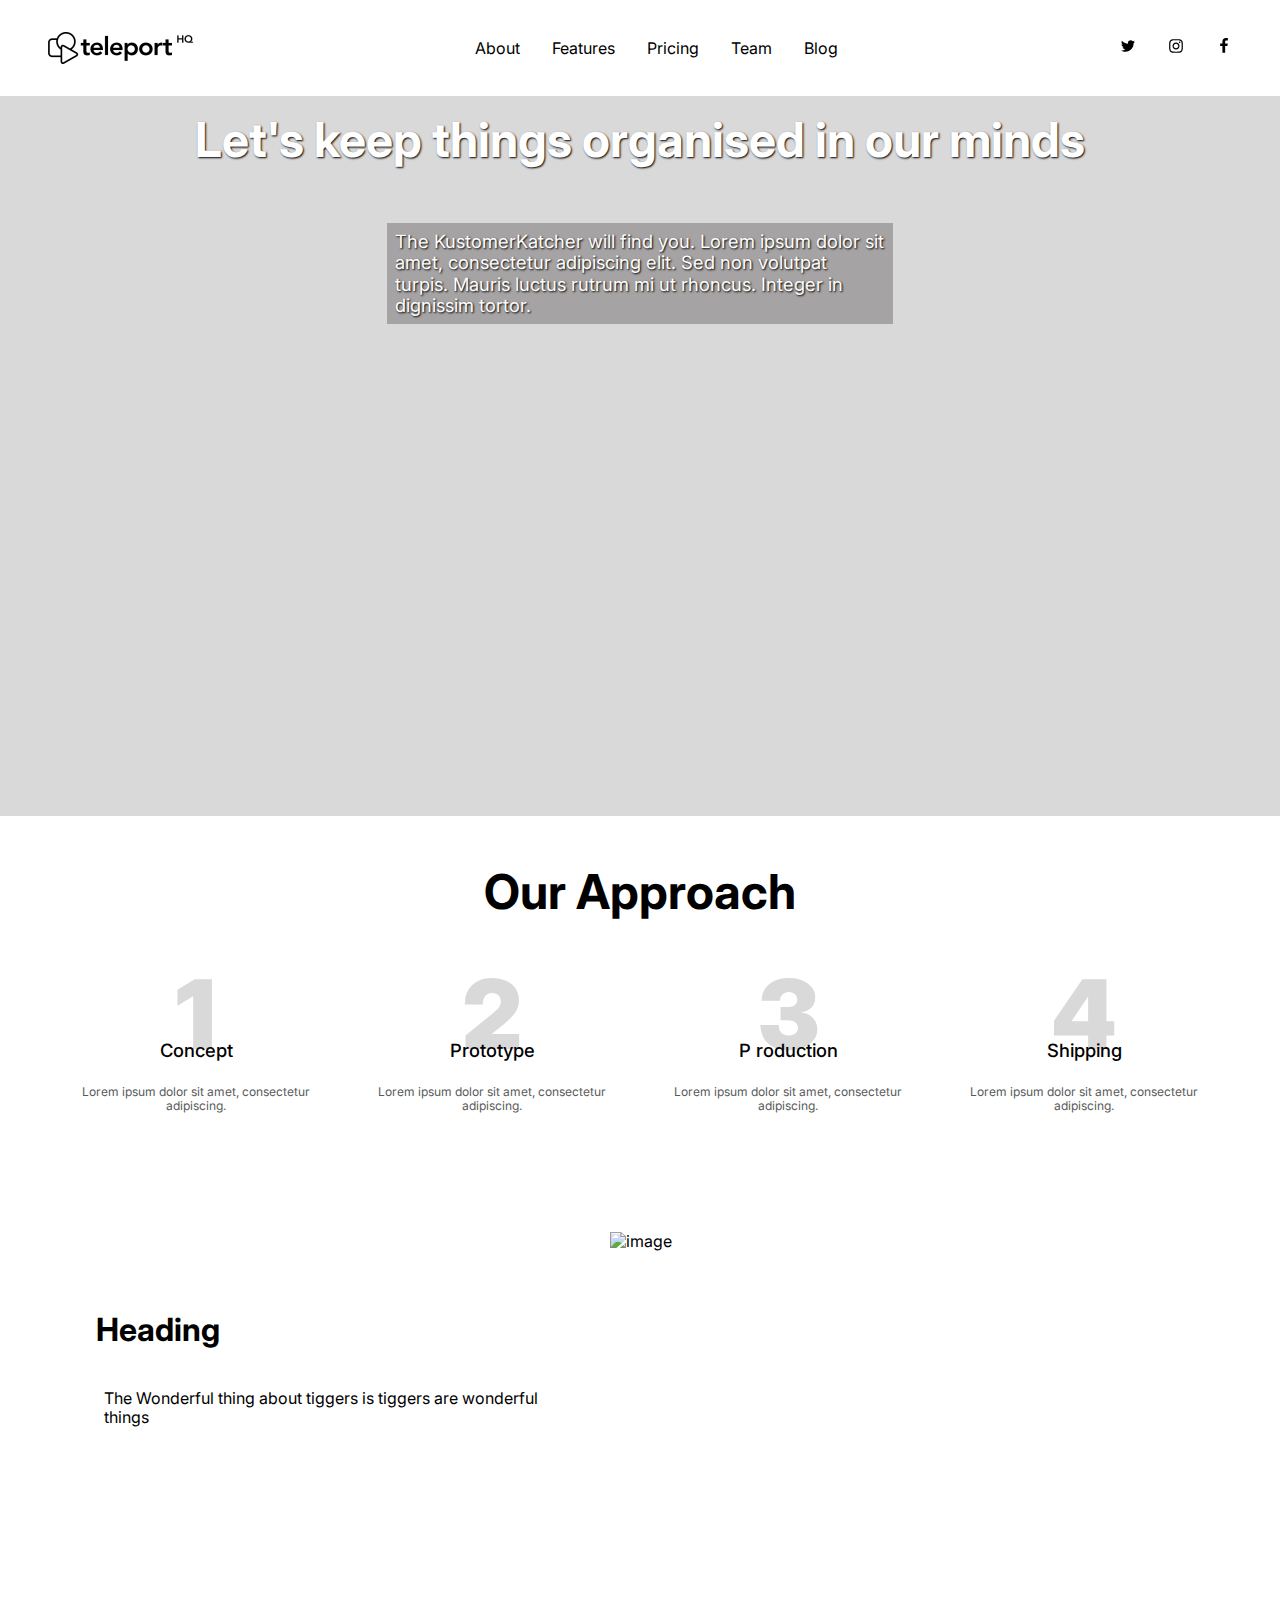
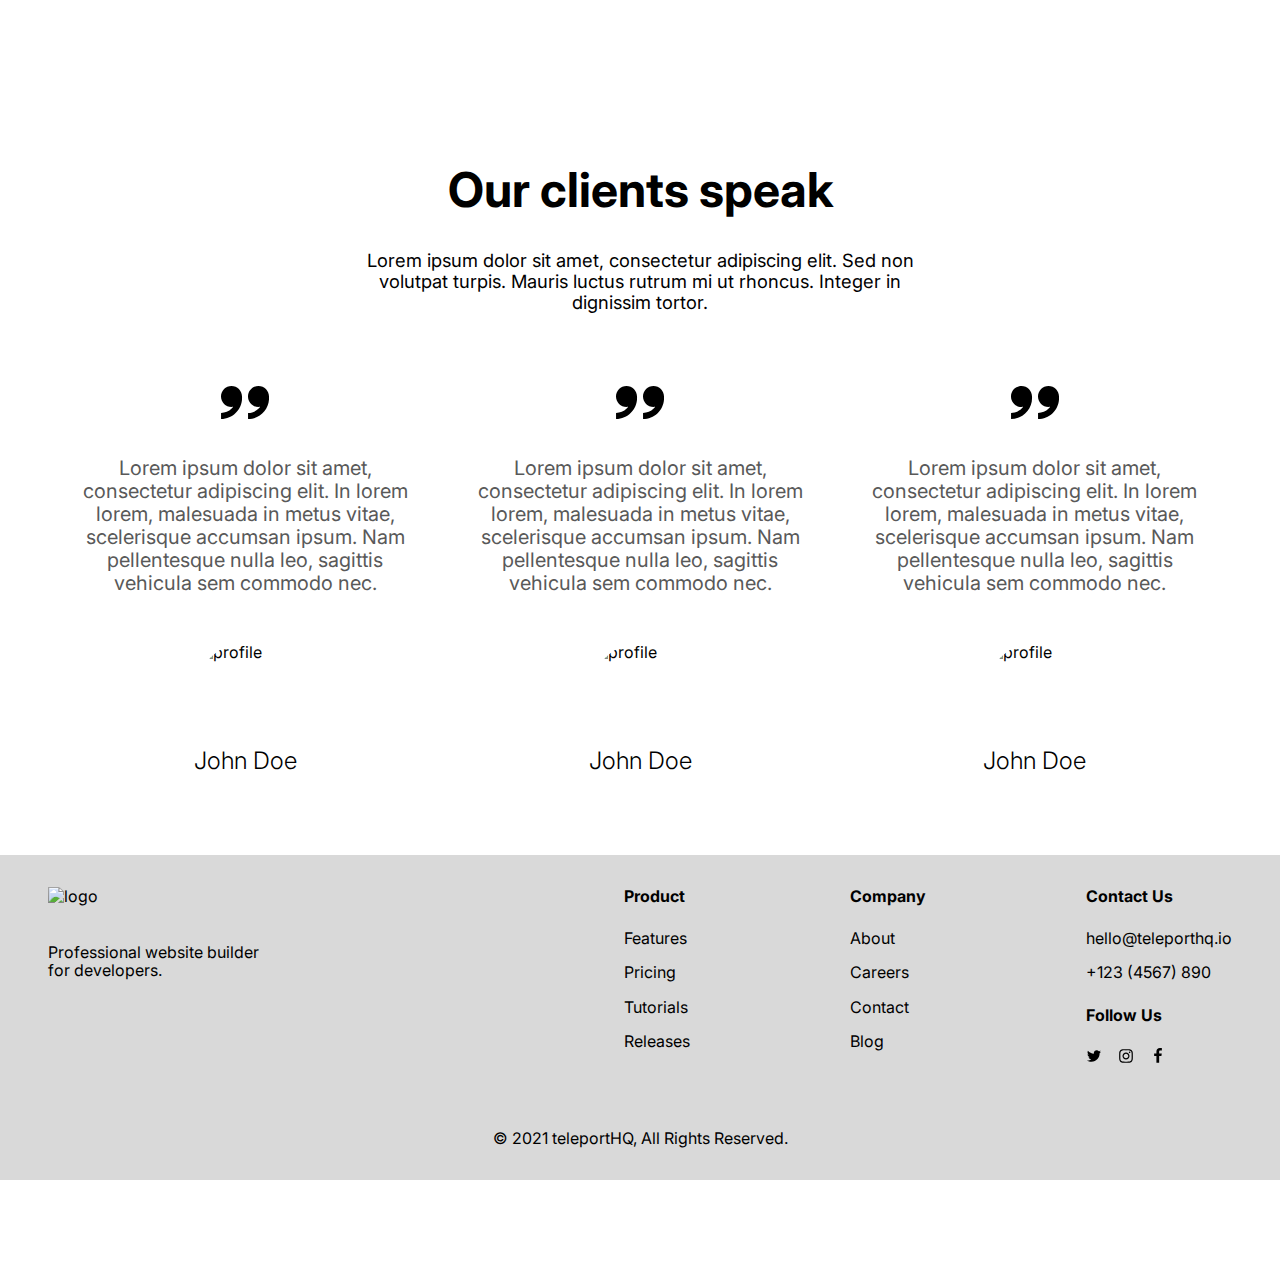
==== commit 69207407: "Commit from TeleportHQ" ====
--- a/index.html
+++ b/index.html
@@ -69,7 +69,9 @@
               <span class="navigation-links-text"><span>Features</span></span>
               <span class="navigation-links-text1"><span>Pricing</span></span>
               <span class="navigation-links-text2"><span>Team</span></span>
-              <span class="navigation-links-text3"><span>Blog</span></span>
+              <a href="blog.html" class="navigation-links-link1">
+                <span>Blog</span>
+              </a>
             </nav>
           </div>
           <div class="home-icon-group">
@@ -119,7 +121,9 @@
                 <span class="navigation-links-text"><span>Features</span></span>
                 <span class="navigation-links-text1"><span>Pricing</span></span>
                 <span class="navigation-links-text2"><span>Team</span></span>
-                <span class="navigation-links-text3"><span>Blog</span></span>
+                <a href="blog.html" class="navigation-links-link1">
+                  <span>Blog</span>
+                </a>
               </nav>
             </div>
             <div>
@@ -140,7 +144,7 @@
           </div>
         </header>
         <div class="home-hero">
-          <h1 class="home-text">Let's keep things organised</h1>
+          <h1 class="home-text">Let's keep things organised in our minds</h1>
           <span class="home-text01">
             <span>
               The KustomerKatcher will find you. Lorem ipsum dolor sit amet,
--- a/index.css
+++ b/index.css
@@ -25,8 +25,9 @@
 .navigation-links-text2 {
   margin-left: var(--dl-space-space-twounits);
 }
-.navigation-links-text3 {
+.navigation-links-link1 {
   margin-left: var(--dl-space-space-twounits);
+  text-decoration: none;
 }
 
 
@@ -58,7 +59,7 @@
     margin-left: 0;
     margin-bottom: var(--dl-space-space-unit);
   }
-  .navigation-links-text3 {
+  .navigation-links-link1 {
     margin-left: 0;
     margin-bottom: var(--dl-space-space-unit);
   }
@@ -282,7 +283,7 @@
   background-position: bottom;
 }
 .home-text {
-  color: #ffffff;
+  color: rgb(255, 255, 255);
   height: auto;
   font-size: 3rem;
   max-width: auto;
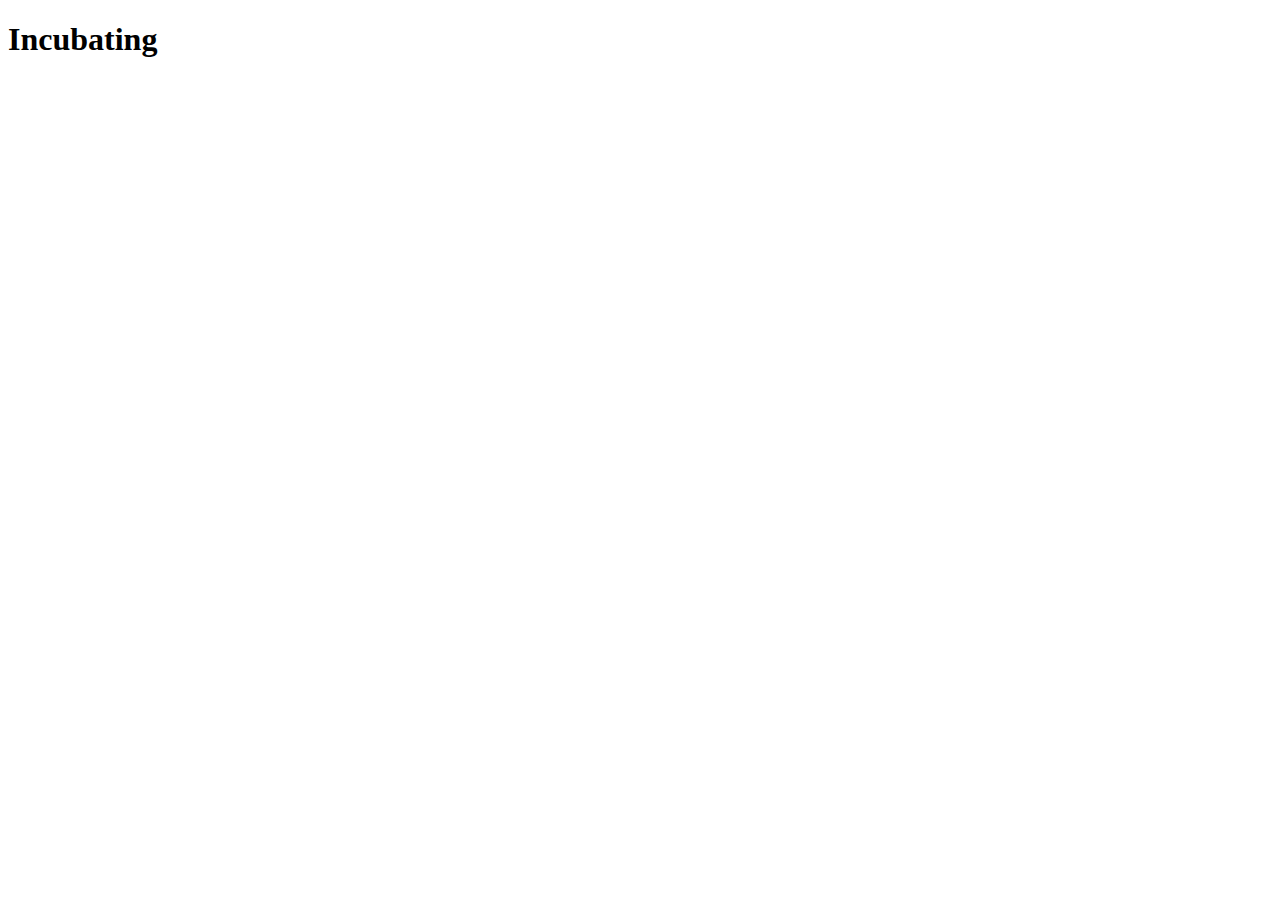
==== commit 279dc186: "Incubating" ====
--- a/index.html
+++ b/index.html
@@ -1,440 +1,11 @@
 <!DOCTYPE html>
 <html lang="en">
-  <head>
-    <title>KustomerKatcher</title>
-    <meta property="og:title" content="KustomerKatcher" />
-    <meta name="viewport" content="width=device-width, initial-scale=1.0" />
-    <meta charset="utf-8" />
-    <meta property="twitter:card" content="summary_large_image" />
-
-    <style data-tag="reset-style-sheet">
-      html {  line-height: 1.15;}body {  margin: 0;}* {  box-sizing: border-box;  border-width: 0;  border-style: solid;}p,li,ul,pre,div,h1,h2,h3,h4,h5,h6,figure,blockquote,figcaption {  margin: 0;  padding: 0;}button {  background-color: transparent;}button,input,optgroup,select,textarea {  font-family: inherit;  font-size: 100%;  line-height: 1.15;  margin: 0;}button,select {  text-transform: none;}button,[type="button"],[type="reset"],[type="submit"] {  -webkit-appearance: button;}button::-moz-focus-inner,[type="button"]::-moz-focus-inner,[type="reset"]::-moz-focus-inner,[type="submit"]::-moz-focus-inner {  border-style: none;  padding: 0;}button:-moz-focus,[type="button"]:-moz-focus,[type="reset"]:-moz-focus,[type="submit"]:-moz-focus {  outline: 1px dotted ButtonText;}a {  color: inherit;  text-decoration: inherit;}input {  padding: 2px 4px;}img {  display: block;}html { scroll-behavior: smooth  }
-    </style>
-    <style data-tag="default-style-sheet">
-      html {
-        font-family: Inter;
-        font-size: 16px;
-      }
-
-      body {
-        font-weight: 400;
-        font-style:normal;
-        text-decoration: none;
-        text-transform: none;
-        letter-spacing: normal;
-        line-height: 1.15;
-        color: var(--dl-color-gray-black);
-        background-color: var(--dl-color-gray-white);
-
-      }
-    </style>
-    <link
-      rel="stylesheet"
-      href="https://fonts.googleapis.com/css2?family=Inter:wght@100;200;300;400;500;600;700;800;900&amp;display=swap"
-      data-tag="font"
-    />
-    <!--This is the head section-->
-    <!-- <style> ... </style> -->
-  </head>
-  <body>
-    <link rel="stylesheet" href="./style.css" />
-    <div>
-      <link href="./index.css" rel="stylesheet" />
-
-      <div class="home-container">
-        <header data-role="Header" class="home-header">
-          <a
-            href="index.html"
-            target="_blank"
-            rel="noreferrer noopener"
-            class="home-link"
-          >
-            <div class="logo-base64-container logo-base64-root-class-name">
-              <div>
-                <div class="logo-base64-container2">
-                  <img
-                    src="[data-uri]"
-                  />
-                </div>
-              </div>
-            </div>
-          </a>
-          <div class="home-nav">
-            <nav
-              class="navigation-links-nav navigation-links-root-class-name15"
-            >
-              <a href="about.html" class="navigation-links-link">
-                <span>About</span>
-              </a>
-              <span class="navigation-links-text"><span>Features</span></span>
-              <span class="navigation-links-text1"><span>Pricing</span></span>
-              <span class="navigation-links-text2"><span>Team</span></span>
-              <a href="blog.html" class="navigation-links-link1">
-                <span>Blog</span>
-              </a>
-            </nav>
-          </div>
-          <div class="home-icon-group">
-            <svg viewBox="0 0 950.8571428571428 1024" class="home-icon">
-              <path
-                d="M925.714 233.143c-25.143 36.571-56.571 69.143-92.571 95.429 0.571 8 0.571 16 0.571 24 0 244-185.714 525.143-525.143 525.143-104.571 0-201.714-30.286-283.429-82.857 14.857 1.714 29.143 2.286 44.571 2.286 86.286 0 165.714-29.143 229.143-78.857-81.143-1.714-149.143-54.857-172.571-128 11.429 1.714 22.857 2.857 34.857 2.857 16.571 0 33.143-2.286 48.571-6.286-84.571-17.143-148-91.429-148-181.143v-2.286c24.571 13.714 53.143 22.286 83.429 23.429-49.714-33.143-82.286-89.714-82.286-153.714 0-34.286 9.143-65.714 25.143-93.143 90.857 112 227.429 185.143 380.571 193.143-2.857-13.714-4.571-28-4.571-42.286 0-101.714 82.286-184.571 184.571-184.571 53.143 0 101.143 22.286 134.857 58.286 41.714-8 81.714-23.429 117.143-44.571-13.714 42.857-42.857 78.857-81.143 101.714 37.143-4 73.143-14.286 106.286-28.571z"
-              ></path></svg
-            ><svg viewBox="0 0 877.7142857142857 1024" class="home-icon02">
-              <path
-                d="M585.143 512c0-80.571-65.714-146.286-146.286-146.286s-146.286 65.714-146.286 146.286 65.714 146.286 146.286 146.286 146.286-65.714 146.286-146.286zM664 512c0 124.571-100.571 225.143-225.143 225.143s-225.143-100.571-225.143-225.143 100.571-225.143 225.143-225.143 225.143 100.571 225.143 225.143zM725.714 277.714c0 29.143-23.429 52.571-52.571 52.571s-52.571-23.429-52.571-52.571 23.429-52.571 52.571-52.571 52.571 23.429 52.571 52.571zM438.857 152c-64 0-201.143-5.143-258.857 17.714-20 8-34.857 17.714-50.286 33.143s-25.143 30.286-33.143 50.286c-22.857 57.714-17.714 194.857-17.714 258.857s-5.143 201.143 17.714 258.857c8 20 17.714 34.857 33.143 50.286s30.286 25.143 50.286 33.143c57.714 22.857 194.857 17.714 258.857 17.714s201.143 5.143 258.857-17.714c20-8 34.857-17.714 50.286-33.143s25.143-30.286 33.143-50.286c22.857-57.714 17.714-194.857 17.714-258.857s5.143-201.143-17.714-258.857c-8-20-17.714-34.857-33.143-50.286s-30.286-25.143-50.286-33.143c-57.714-22.857-194.857-17.714-258.857-17.714zM877.714 512c0 60.571 0.571 120.571-2.857 181.143-3.429 70.286-19.429 132.571-70.857 184s-113.714 67.429-184 70.857c-60.571 3.429-120.571 2.857-181.143 2.857s-120.571 0.571-181.143-2.857c-70.286-3.429-132.571-19.429-184-70.857s-67.429-113.714-70.857-184c-3.429-60.571-2.857-120.571-2.857-181.143s-0.571-120.571 2.857-181.143c3.429-70.286 19.429-132.571 70.857-184s113.714-67.429 184-70.857c60.571-3.429 120.571-2.857 181.143-2.857s120.571-0.571 181.143 2.857c70.286 3.429 132.571 19.429 184 70.857s67.429 113.714 70.857 184c3.429 60.571 2.857 120.571 2.857 181.143z"
-              ></path></svg
-            ><svg viewBox="0 0 602.2582857142856 1024" class="home-icon04">
-              <path
-                d="M548 6.857v150.857h-89.714c-70.286 0-83.429 33.714-83.429 82.286v108h167.429l-22.286 169.143h-145.143v433.714h-174.857v-433.714h-145.714v-169.143h145.714v-124.571c0-144.571 88.571-223.429 217.714-223.429 61.714 0 114.857 4.571 130.286 6.857z"
-              ></path>
-            </svg>
-          </div>
-          <div data-role="BurgerMenu" class="home-burger-menu">
-            <svg viewBox="0 0 1024 1024" class="home-icon06">
-              <path
-                d="M128 554.667h768c23.552 0 42.667-19.115 42.667-42.667s-19.115-42.667-42.667-42.667h-768c-23.552 0-42.667 19.115-42.667 42.667s19.115 42.667 42.667 42.667zM128 298.667h768c23.552 0 42.667-19.115 42.667-42.667s-19.115-42.667-42.667-42.667h-768c-23.552 0-42.667 19.115-42.667 42.667s19.115 42.667 42.667 42.667zM128 810.667h768c23.552 0 42.667-19.115 42.667-42.667s-19.115-42.667-42.667-42.667h-768c-23.552 0-42.667 19.115-42.667 42.667s19.115 42.667 42.667 42.667z"
-              ></path>
-            </svg>
-          </div>
-          <div data-role="MobileMenu" class="home-mobile-menu">
-            <div class="home-nav1">
-              <div class="home-container01">
-                <img
-                  alt="image"
-                  src="https://presentation-website-assets.teleporthq.io/logos/logo.png"
-                  class="home-image"
-                />
-                <div data-role="CloseMobileMenu" class="home-close-mobile-menu">
-                  <svg viewBox="0 0 1024 1024" class="home-icon08">
-                    <path
-                      d="M810 274l-238 238 238 238-60 60-238-238-238 238-60-60 238-238-238-238 60-60 238 238 238-238z"
-                    ></path>
-                  </svg>
-                </div>
-              </div>
-              <nav
-                class="navigation-links-nav navigation-links-root-class-name16"
-              >
-                <a href="about.html" class="navigation-links-link">
-                  <span>About</span>
-                </a>
-                <span class="navigation-links-text"><span>Features</span></span>
-                <span class="navigation-links-text1"><span>Pricing</span></span>
-                <span class="navigation-links-text2"><span>Team</span></span>
-                <a href="blog.html" class="navigation-links-link1">
-                  <span>Blog</span>
-                </a>
-              </nav>
-            </div>
-            <div>
-              <svg viewBox="0 0 950.8571428571428 1024" class="home-icon10">
-                <path
-                  d="M925.714 233.143c-25.143 36.571-56.571 69.143-92.571 95.429 0.571 8 0.571 16 0.571 24 0 244-185.714 525.143-525.143 525.143-104.571 0-201.714-30.286-283.429-82.857 14.857 1.714 29.143 2.286 44.571 2.286 86.286 0 165.714-29.143 229.143-78.857-81.143-1.714-149.143-54.857-172.571-128 11.429 1.714 22.857 2.857 34.857 2.857 16.571 0 33.143-2.286 48.571-6.286-84.571-17.143-148-91.429-148-181.143v-2.286c24.571 13.714 53.143 22.286 83.429 23.429-49.714-33.143-82.286-89.714-82.286-153.714 0-34.286 9.143-65.714 25.143-93.143 90.857 112 227.429 185.143 380.571 193.143-2.857-13.714-4.571-28-4.571-42.286 0-101.714 82.286-184.571 184.571-184.571 53.143 0 101.143 22.286 134.857 58.286 41.714-8 81.714-23.429 117.143-44.571-13.714 42.857-42.857 78.857-81.143 101.714 37.143-4 73.143-14.286 106.286-28.571z"
-                ></path></svg
-              ><svg viewBox="0 0 877.7142857142857 1024" class="home-icon12">
-                <path
-                  d="M585.143 512c0-80.571-65.714-146.286-146.286-146.286s-146.286 65.714-146.286 146.286 65.714 146.286 146.286 146.286 146.286-65.714 146.286-146.286zM664 512c0 124.571-100.571 225.143-225.143 225.143s-225.143-100.571-225.143-225.143 100.571-225.143 225.143-225.143 225.143 100.571 225.143 225.143zM725.714 277.714c0 29.143-23.429 52.571-52.571 52.571s-52.571-23.429-52.571-52.571 23.429-52.571 52.571-52.571 52.571 23.429 52.571 52.571zM438.857 152c-64 0-201.143-5.143-258.857 17.714-20 8-34.857 17.714-50.286 33.143s-25.143 30.286-33.143 50.286c-22.857 57.714-17.714 194.857-17.714 258.857s-5.143 201.143 17.714 258.857c8 20 17.714 34.857 33.143 50.286s30.286 25.143 50.286 33.143c57.714 22.857 194.857 17.714 258.857 17.714s201.143 5.143 258.857-17.714c20-8 34.857-17.714 50.286-33.143s25.143-30.286 33.143-50.286c22.857-57.714 17.714-194.857 17.714-258.857s5.143-201.143-17.714-258.857c-8-20-17.714-34.857-33.143-50.286s-30.286-25.143-50.286-33.143c-57.714-22.857-194.857-17.714-258.857-17.714zM877.714 512c0 60.571 0.571 120.571-2.857 181.143-3.429 70.286-19.429 132.571-70.857 184s-113.714 67.429-184 70.857c-60.571 3.429-120.571 2.857-181.143 2.857s-120.571 0.571-181.143-2.857c-70.286-3.429-132.571-19.429-184-70.857s-67.429-113.714-70.857-184c-3.429-60.571-2.857-120.571-2.857-181.143s-0.571-120.571 2.857-181.143c3.429-70.286 19.429-132.571 70.857-184s113.714-67.429 184-70.857c60.571-3.429 120.571-2.857 181.143-2.857s120.571-0.571 181.143 2.857c70.286 3.429 132.571 19.429 184 70.857s67.429 113.714 70.857 184c3.429 60.571 2.857 120.571 2.857 181.143z"
-                ></path></svg
-              ><svg viewBox="0 0 602.2582857142856 1024" class="home-icon14">
-                <path
-                  d="M548 6.857v150.857h-89.714c-70.286 0-83.429 33.714-83.429 82.286v108h167.429l-22.286 169.143h-145.143v433.714h-174.857v-433.714h-145.714v-169.143h145.714v-124.571c0-144.571 88.571-223.429 217.714-223.429 61.714 0 114.857 4.571 130.286 6.857z"
-                ></path>
-              </svg>
-            </div>
-          </div>
-        </header>
-        <div class="home-hero">
-          <h1 class="home-text">Let's keep things organised in our minds</h1>
-          <span class="home-text01">
-            <span>
-              The KustomerKatcher will find you. Lorem ipsum dolor sit amet,
-              consectetur adipiscing elit. Sed non volutpat turpis.
-            </span>
-            <span></span>
-            <span>
-              Mauris luctus rutrum mi ut rhoncus. Integer in dignissim tortor.
-            </span>
-            <span></span>
-          </span>
-        </div>
-        <div class="home-steps">
-          <h1 class="home-text06"><span>Our Approach</span></h1>
-          <div class="home-container02">
-            <div class="home-container03">
-              <div class="home-step">
-                <h1 class="home-text08"><span>1</span></h1>
-                <h1 class="home-text10">
-                  <span></span>
-                  <span>Concept</span>
-                </h1>
-                <span class="home-text13">
-                  <span></span>
-                  <span></span>
-                  <span>
-                    Lorem ipsum dolor sit amet, consectetur adipiscing.
-                  </span>
-                  <br />
-                  <span></span>
-                </span>
-              </div>
-              <div class="home-step1">
-                <h1 class="home-text18"><span>2</span></h1>
-                <h1 class="home-text20"><span>Prototype</span></h1>
-                <span class="home-text22">
-                  <span></span>
-                  <span></span>
-                  <span>
-                    Lorem ipsum dolor sit amet, consectetur adipiscing.
-                  </span>
-                  <br />
-                  <span></span>
-                </span>
-              </div>
-            </div>
-            <div class="home-container04">
-              <div class="home-step2">
-                <h1 class="home-text27"><span>3</span></h1>
-                <h1 class="home-text29">
-                  <span>P</span>
-                  <span>roduction</span>
-                </h1>
-                <span class="home-text32">
-                  <span></span>
-                  <span></span>
-                  <span>
-                    Lorem ipsum dolor sit amet, consectetur adipiscing.
-                  </span>
-                  <br />
-                  <span></span>
-                </span>
-              </div>
-              <div class="home-step3">
-                <h1 class="home-text37"><span>4</span></h1>
-                <h1 class="home-text39"><span>Shipping</span></h1>
-                <span class="home-text41">
-                  <span></span>
-                  <span></span>
-                  <span>
-                    Lorem ipsum dolor sit amet, consectetur adipiscing.
-                  </span>
-                  <br />
-                  <span></span>
-                </span>
-              </div>
-            </div>
-          </div>
-        </div>
-        <div class="home-container05">
-          <div class="home-container06">
-            <h1 class="home-text46">Heading</h1>
-            <span class="home-text47">
-              The Wonderful thing about tiggers is tiggers are wonderful things
-            </span>
-          </div>
-          <div class="home-container07">
-            <img
-              alt="image"
-              src="https://res.cloudinary.com/dklongley/image/upload/v1618325777/lemons.jpg"
-              loading="eager"
-              class="home-image1"
-            />
-          </div>
-        </div>
-        <div class="testimonial-testimonial">
-          <h1 class="testimonial-text"><span>Our clients speak</span></h1>
-          <span class="testimonial-text2">
-            <span>
-              Lorem ipsum dolor sit amet, consectetur adipiscing elit. Sed non
-              volutpat turpis. Mauris luctus rutrum mi ut rhoncus. Integer in
-              dignissim tortor.
-            </span>
-          </span>
-          <div class="testimonial-container">
-            <header
-              class="testimonial-card3-testimonial-card testimonial-card3-root-class-name"
-            >
-              <svg viewBox="0 0 1024 1024" class="testimonial-card3-icon">
-                <path
-                  d="M800 640c-123.712 0-224-100.29-224-224 0-123.712 100.288-224 224-224s224 100.288 224 224l1 32c0 247.424-200.576 448-448 448v-128c85.474 0 165.834-33.286 226.274-93.726 11.634-11.636 22.252-24.016 31.83-37.020-11.438 1.8-23.16 2.746-35.104 2.746zM224 640c-123.71 0-224-100.29-224-224 0-123.712 100.29-224 224-224s224 100.288 224 224l1 32c0 247.424-200.576 448-448 448v-128c85.474 0 165.834-33.286 226.274-93.726 11.636-11.636 22.254-24.016 31.832-37.020-11.44 1.8-23.16 2.746-35.106 2.746z"
-                ></path>
-              </svg>
-              <div class="testimonial-card3-testimonial">
-                <span class="testimonial-card3-text">
-                  <span>
-                    Lorem ipsum dolor sit amet, consectetur adipiscing elit. In
-                    lorem lorem, malesuada in metus vitae, scelerisque accumsan
-                    ipsum. Nam pellentesque nulla leo, sagittis vehicula sem
-                    commodo nec.
-                  </span>
-                </span>
-                <img
-                  alt="profile"
-                  src="https://images.unsplash.com/photo-1583195764036-6dc248ac07d9?ixid=Mnw5MTMyMXwwfDF8c2VhcmNofDE2fHxtYW58ZW58MHx8fHwxNjI2NDUyMDM1&amp;ixlib=rb-1.2.1&amp;h=1200"
-                  class="testimonial-card3-image"
-                />
-                <span class="testimonial-card3-text1">
-                  <span>John Doe</span>
-                </span>
-              </div>
-            </header>
-            <header
-              class="testimonial-card3-testimonial-card testimonial-card3-root-class-name"
-            >
-              <svg viewBox="0 0 1024 1024" class="testimonial-card3-icon">
-                <path
-                  d="M800 640c-123.712 0-224-100.29-224-224 0-123.712 100.288-224 224-224s224 100.288 224 224l1 32c0 247.424-200.576 448-448 448v-128c85.474 0 165.834-33.286 226.274-93.726 11.634-11.636 22.252-24.016 31.83-37.020-11.438 1.8-23.16 2.746-35.104 2.746zM224 640c-123.71 0-224-100.29-224-224 0-123.712 100.29-224 224-224s224 100.288 224 224l1 32c0 247.424-200.576 448-448 448v-128c85.474 0 165.834-33.286 226.274-93.726 11.636-11.636 22.254-24.016 31.832-37.020-11.44 1.8-23.16 2.746-35.106 2.746z"
-                ></path>
-              </svg>
-              <div class="testimonial-card3-testimonial">
-                <span class="testimonial-card3-text">
-                  <span>
-                    Lorem ipsum dolor sit amet, consectetur adipiscing elit. In
-                    lorem lorem, malesuada in metus vitae, scelerisque accumsan
-                    ipsum. Nam pellentesque nulla leo, sagittis vehicula sem
-                    commodo nec.
-                  </span>
-                </span>
-                <img
-                  alt="profile"
-                  src="https://images.unsplash.com/photo-1566492031773-4f4e44671857?ixid=Mnw5MTMyMXwwfDF8c2VhcmNofDIzfHxtYW58ZW58MHx8fHwxNjI2NDUyMDM1&amp;ixlib=rb-1.2.1&amp;h=1200"
-                  class="testimonial-card3-image"
-                />
-                <span class="testimonial-card3-text1">
-                  <span>John Doe</span>
-                </span>
-              </div>
-            </header>
-            <header
-              class="testimonial-card3-testimonial-card testimonial-card3-root-class-name"
-            >
-              <svg viewBox="0 0 1024 1024" class="testimonial-card3-icon">
-                <path
-                  d="M800 640c-123.712 0-224-100.29-224-224 0-123.712 100.288-224 224-224s224 100.288 224 224l1 32c0 247.424-200.576 448-448 448v-128c85.474 0 165.834-33.286 226.274-93.726 11.634-11.636 22.252-24.016 31.83-37.020-11.438 1.8-23.16 2.746-35.104 2.746zM224 640c-123.71 0-224-100.29-224-224 0-123.712 100.29-224 224-224s224 100.288 224 224l1 32c0 247.424-200.576 448-448 448v-128c85.474 0 165.834-33.286 226.274-93.726 11.636-11.636 22.254-24.016 31.832-37.020-11.44 1.8-23.16 2.746-35.106 2.746z"
-                ></path>
-              </svg>
-              <div class="testimonial-card3-testimonial">
-                <span class="testimonial-card3-text">
-                  <span>
-                    Lorem ipsum dolor sit amet, consectetur adipiscing elit. In
-                    lorem lorem, malesuada in metus vitae, scelerisque accumsan
-                    ipsum. Nam pellentesque nulla leo, sagittis vehicula sem
-                    commodo nec.
-                  </span>
-                </span>
-                <img
-                  alt="profile"
-                  src="https://images.unsplash.com/photo-1546456073-ea246a7bd25f?ixid=Mnw5MTMyMXwwfDF8c2VhcmNofDh8fGJsYWNrJTIwbWFufGVufDB8fHx8MTYyNjQ1MjAwOA&amp;ixlib=rb-1.2.1&amp;h=1200"
-                  class="testimonial-card3-image"
-                />
-                <span class="testimonial-card3-text1">
-                  <span>John Doe</span>
-                </span>
-              </div>
-            </header>
-          </div>
-        </div>
-        <footer class="home-footer">
-          <div class="home-container08">
-            <div class="home-logo">
-              <img
-                alt="logo"
-                src="https://res.cloudinary.com/dklongley/image/upload/v1663619566/logo.png"
-                class="home-image2"
-              />
-              <span class="home-text48">
-                <span>
-                  <span>Professional website builder</span>
-                  <span></span>
-                </span>
-                <br />
-                <span>for developers.</span>
-              </span>
-            </div>
-            <div class="home-links-container">
-              <div class="home-container09">
-                <div class="home-product-container">
-                  <span class="home-text54">Product</span>
-                  <span class="home-text55">Features</span>
-                  <span class="home-text56">Pricing</span>
-                  <span class="home-text57">Tutorials</span>
-                  <span>Releases</span>
-                </div>
-                <div class="home-company-container">
-                  <span class="home-text59">Company</span>
-                  <span class="home-text60">About</span>
-                  <span class="home-text61">Careers</span>
-                  <span class="home-text62">Contact</span>
-                  <span>Blog</span>
-                </div>
-              </div>
-              <div class="home-container10">
-                <div class="home-contact">
-                  <span class="home-text64">Contact Us</span>
-                  <span class="home-text65">hello@teleporthq.io</span>
-                  <span>+123 (4567) 890</span>
-                </div>
-                <div class="home-socials">
-                  <span class="home-text67">Follow Us</span>
-                  <div class="home-icon-group2">
-                    <svg
-                      viewBox="0 0 950.8571428571428 1024"
-                      class="home-icon16"
-                    >
-                      <path
-                        d="M925.714 233.143c-25.143 36.571-56.571 69.143-92.571 95.429 0.571 8 0.571 16 0.571 24 0 244-185.714 525.143-525.143 525.143-104.571 0-201.714-30.286-283.429-82.857 14.857 1.714 29.143 2.286 44.571 2.286 86.286 0 165.714-29.143 229.143-78.857-81.143-1.714-149.143-54.857-172.571-128 11.429 1.714 22.857 2.857 34.857 2.857 16.571 0 33.143-2.286 48.571-6.286-84.571-17.143-148-91.429-148-181.143v-2.286c24.571 13.714 53.143 22.286 83.429 23.429-49.714-33.143-82.286-89.714-82.286-153.714 0-34.286 9.143-65.714 25.143-93.143 90.857 112 227.429 185.143 380.571 193.143-2.857-13.714-4.571-28-4.571-42.286 0-101.714 82.286-184.571 184.571-184.571 53.143 0 101.143 22.286 134.857 58.286 41.714-8 81.714-23.429 117.143-44.571-13.714 42.857-42.857 78.857-81.143 101.714 37.143-4 73.143-14.286 106.286-28.571z"
-                      ></path></svg
-                    ><svg
-                      viewBox="0 0 877.7142857142857 1024"
-                      class="home-icon18"
-                    >
-                      <path
-                        d="M585.143 512c0-80.571-65.714-146.286-146.286-146.286s-146.286 65.714-146.286 146.286 65.714 146.286 146.286 146.286 146.286-65.714 146.286-146.286zM664 512c0 124.571-100.571 225.143-225.143 225.143s-225.143-100.571-225.143-225.143 100.571-225.143 225.143-225.143 225.143 100.571 225.143 225.143zM725.714 277.714c0 29.143-23.429 52.571-52.571 52.571s-52.571-23.429-52.571-52.571 23.429-52.571 52.571-52.571 52.571 23.429 52.571 52.571zM438.857 152c-64 0-201.143-5.143-258.857 17.714-20 8-34.857 17.714-50.286 33.143s-25.143 30.286-33.143 50.286c-22.857 57.714-17.714 194.857-17.714 258.857s-5.143 201.143 17.714 258.857c8 20 17.714 34.857 33.143 50.286s30.286 25.143 50.286 33.143c57.714 22.857 194.857 17.714 258.857 17.714s201.143 5.143 258.857-17.714c20-8 34.857-17.714 50.286-33.143s25.143-30.286 33.143-50.286c22.857-57.714 17.714-194.857 17.714-258.857s5.143-201.143-17.714-258.857c-8-20-17.714-34.857-33.143-50.286s-30.286-25.143-50.286-33.143c-57.714-22.857-194.857-17.714-258.857-17.714zM877.714 512c0 60.571 0.571 120.571-2.857 181.143-3.429 70.286-19.429 132.571-70.857 184s-113.714 67.429-184 70.857c-60.571 3.429-120.571 2.857-181.143 2.857s-120.571 0.571-181.143-2.857c-70.286-3.429-132.571-19.429-184-70.857s-67.429-113.714-70.857-184c-3.429-60.571-2.857-120.571-2.857-181.143s-0.571-120.571 2.857-181.143c3.429-70.286 19.429-132.571 70.857-184s113.714-67.429 184-70.857c60.571-3.429 120.571-2.857 181.143-2.857s120.571-0.571 181.143 2.857c70.286 3.429 132.571 19.429 184 70.857s67.429 113.714 70.857 184c3.429 60.571 2.857 120.571 2.857 181.143z"
-                      ></path></svg
-                    ><svg
-                      viewBox="0 0 602.2582857142856 1024"
-                      class="home-icon20"
-                    >
-                      <path
-                        d="M548 6.857v150.857h-89.714c-70.286 0-83.429 33.714-83.429 82.286v108h167.429l-22.286 169.143h-145.143v433.714h-174.857v-433.714h-145.714v-169.143h145.714v-124.571c0-144.571 88.571-223.429 217.714-223.429 61.714 0 114.857 4.571 130.286 6.857z"
-                      ></path>
-                    </svg>
-                  </div>
-                </div>
-              </div>
-            </div>
-          </div>
-          <div class="home-separator"></div>
-          <span class="home-text68">
-            <span>© 2021 teleportHQ, All Rights Reserved.</span>
-            <span class="home-text70"></span>
-            <span></span>
-          </span>
-        </footer>
-        <div class="home-container11">
-          <div>
-            <div class="home-container13">
-              <!-- Calendly badge widget begin -->
-              <link
-                href="https://assets.calendly.com/assets/external/widget.css"
-                rel="stylesheet"
-              />
-              <script
-                src="https://assets.calendly.com/assets/external/widget.js"
-                type="text/javascript"
-                async=""
-              ></script>
-              <script type="text/javascript">
-                window.onload = function() { Calendly.initBadgeWidget({ url: 'https://calendly.com/dklongley/1-hour-meeting', text: 'Book 1 hour Consultancy Meeting', color: '#0f915d', textColor: '#ffffff', branding: undefined }); }
-              </script>
-              <!-- Calendly badge widget end -->
-            </div>
-          </div>
-        </div>
-      </div>
-    </div>
-    <script
-      data-section-id="header"
-      src="https://unpkg.com/@teleporthq/teleport-custom-scripts"
-    ></script>
-  </body>
-</html>
+<head>
+    <meta charset="UTF-8">
+    <meta name="viewport" content="width=device-width, initial-scale=1.0">
+    <title>Place Marketing Partners</title>
+</head>
+<body>
+    <h1>Incubating</h1>
+</body>
+</html>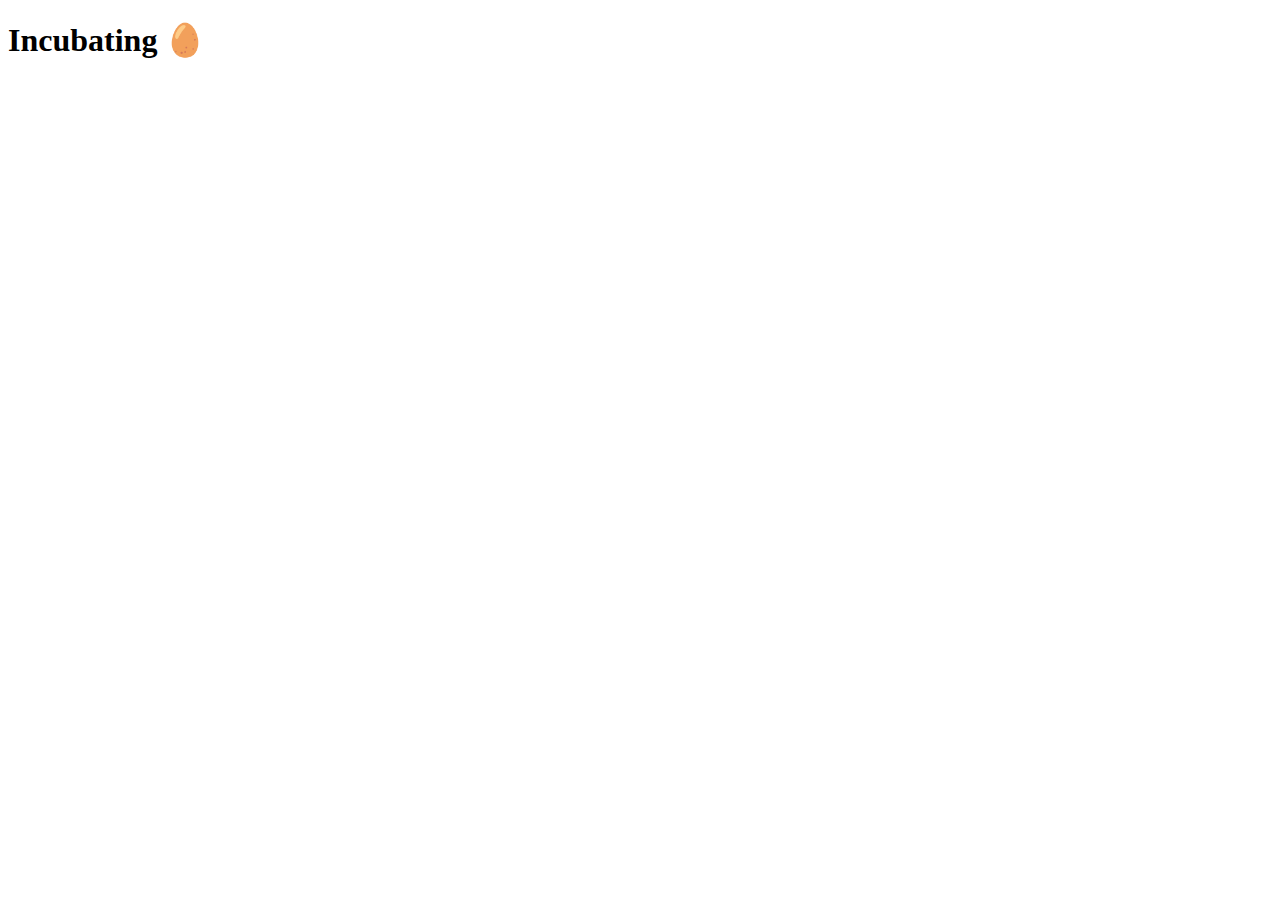
==== commit 12de90a7: "egg emoji" ====
--- a/index.html
+++ b/index.html
@@ -6,6 +6,6 @@
     <title>Place Marketing Partners</title>
 </head>
 <body>
-    <h1>Incubating</h1>
+    <h1>Incubating 🥚</h1>
 </body>
 </html>